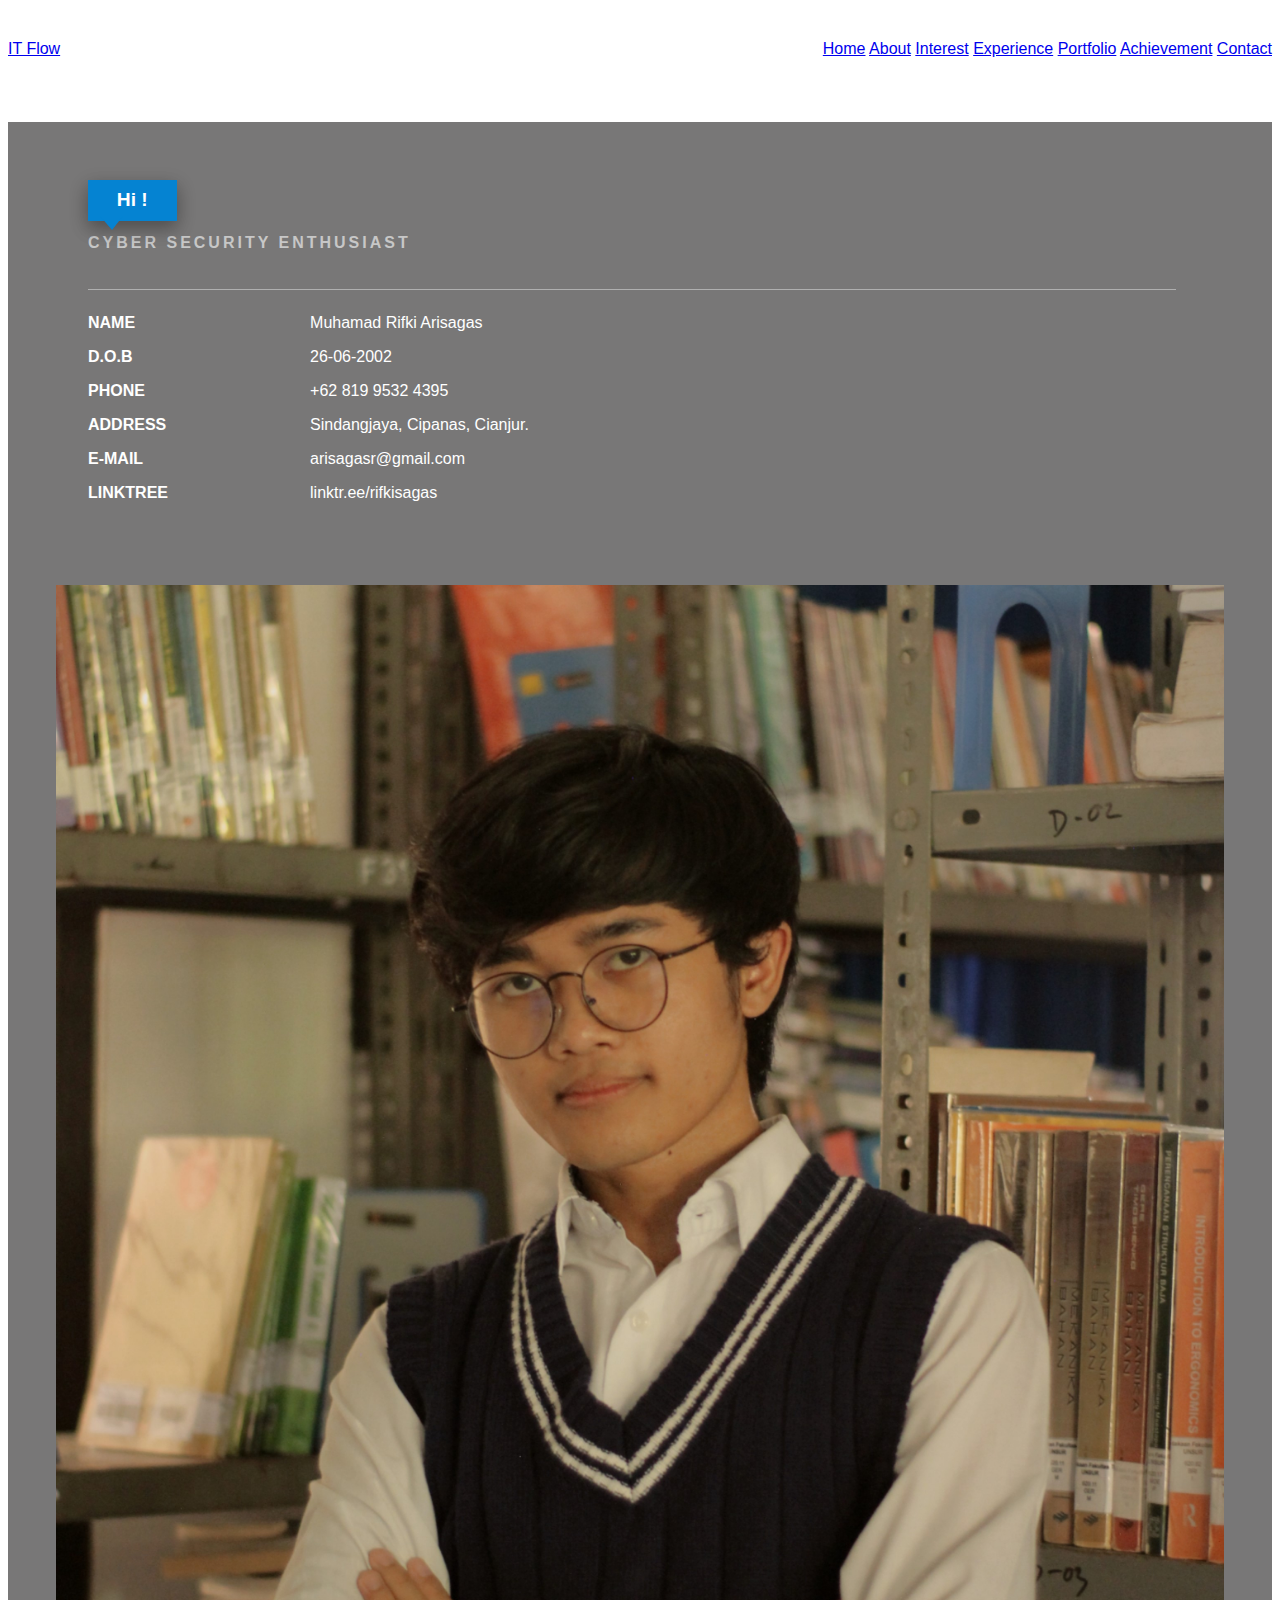
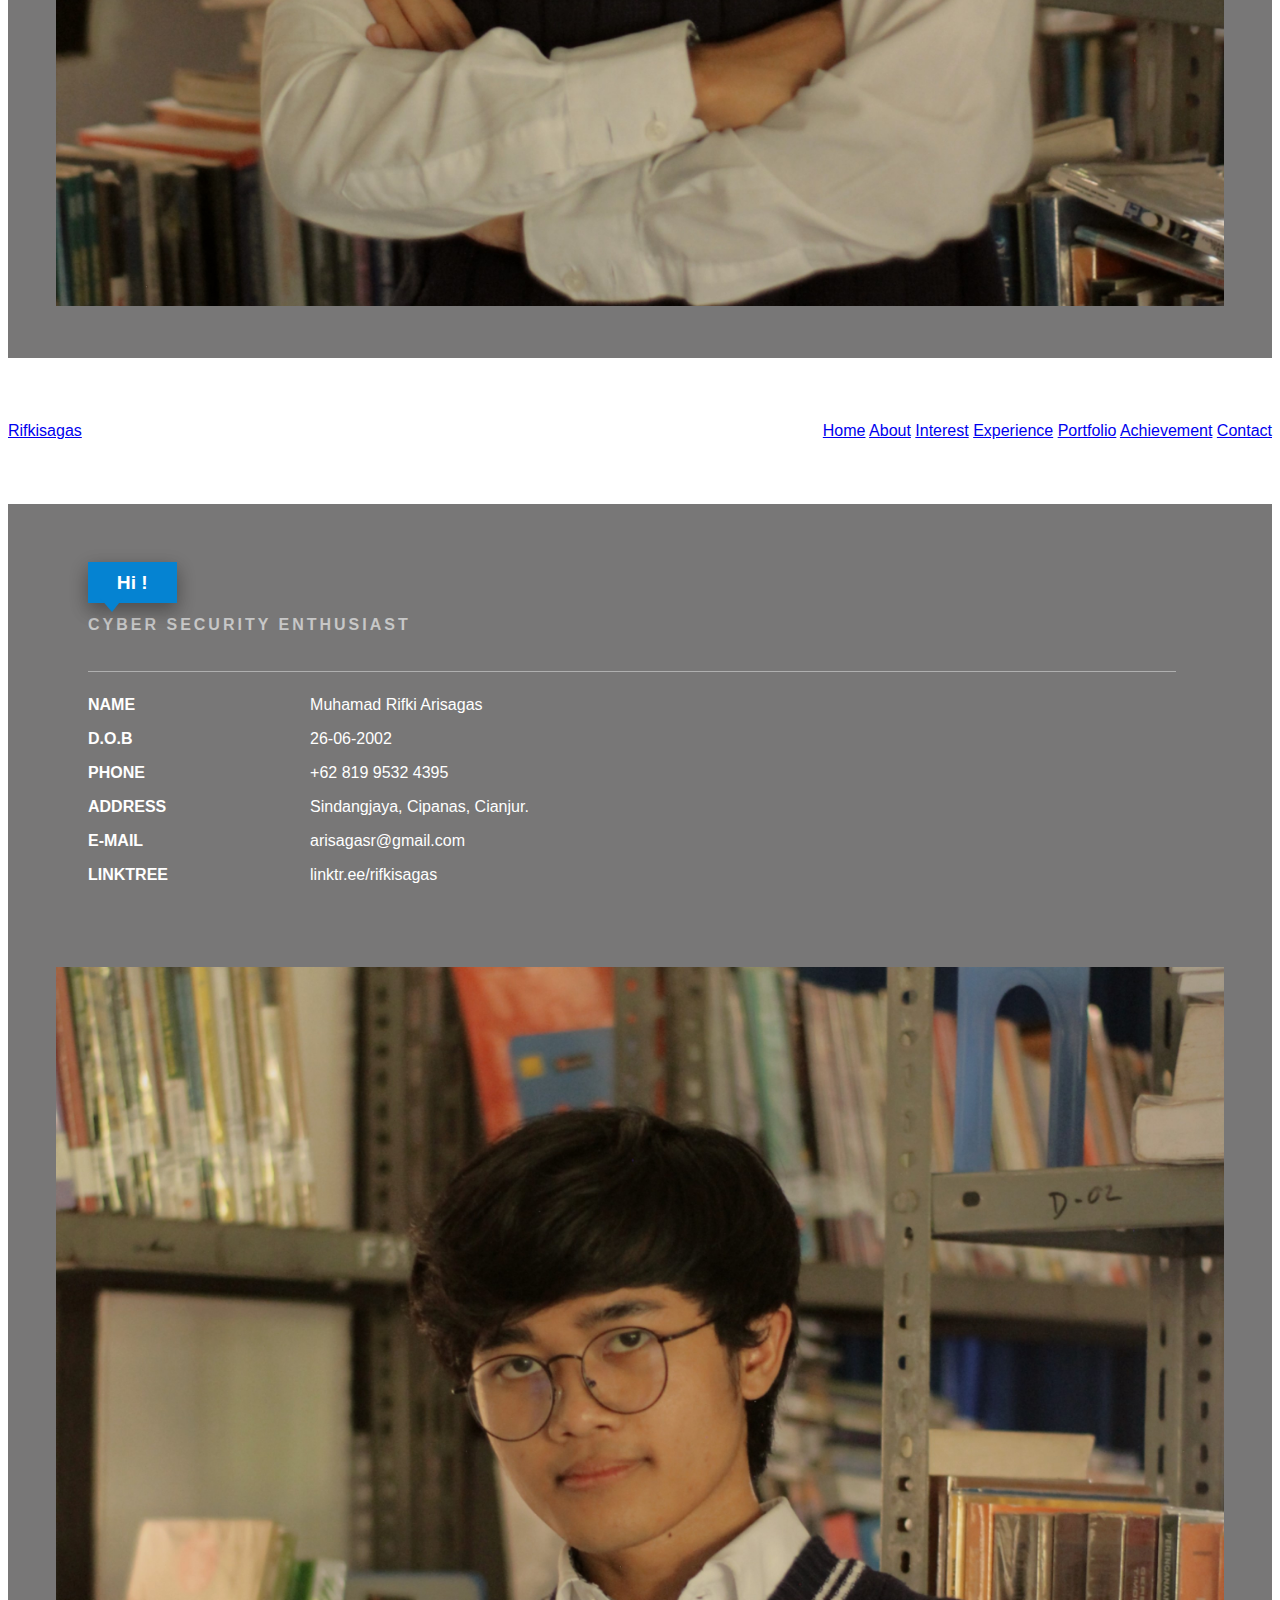
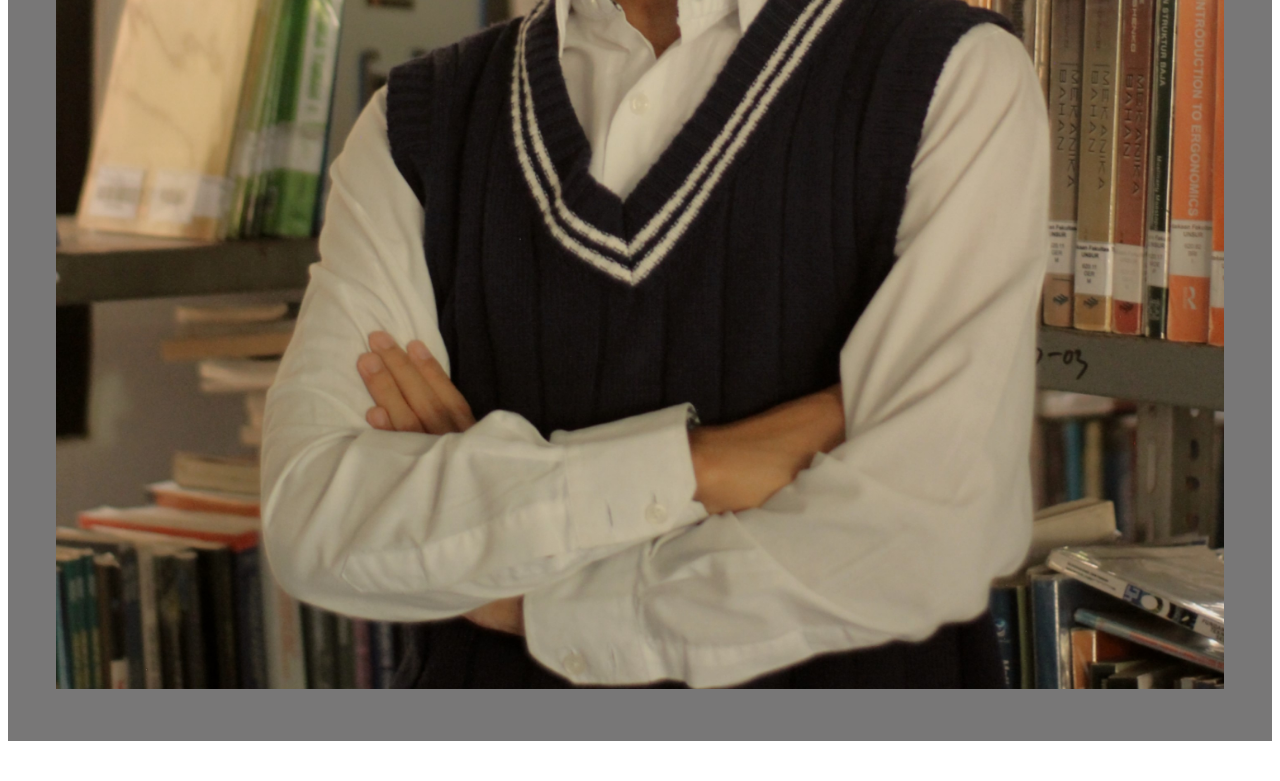
==== index.html @ d17fd902 "First Commit" ====
<!doctype html>
<html lang="en">
  <head>
    <meta charset="utf-8">
    <meta name="viewport" content="width=device-width, initial-scale=1">
    <title>Rifki Arisagas's Portfolio</title>
    <link href="https://cdn.jsdelivr.net/npm/bootstrap@5.2.2/dist/css/bootstrap.min.css" rel="stylesheet" integrity="sha384-Zenh87qX5JnK2Jl0vWa8Ck2rdkQ2Bzep5IDxbcnCeuOxjzrPF/et3URy9Bv1WTRi" crossorigin="anonymous">
    <link href="css/style.css" rel="stylesheet">
  </head>
  <body>
    <!-- As a link -->
    <div id="home" class="home"> 
      <div class="container">
        <div class="top-header">
          <!-- As a heading -->
          <nav class="navbar navbar-light bg-light">
            <a class="navbar-brand" href="#">IT Flow
              
            </a>
            <div class="navbar-hd-right">
              <a class="navbar-brand" href="#home">Home</a>
              <a class="navbar-brand" href="#">About</a>
              <a class="navbar-brand" href="#">Interest</a>
              <a class="navbar-brand" href="#">Experience</a>
              <a class="navbar-brand" href="#">Portfolio</a>
              <a class="navbar-brand" href="#">Achievement</a>
              <a class="navbar-brand" href="#">Contact</a>
            </div>
          </nav>
        <div class="clearfix"></div>
        <div class="info">
          <div class="row">
            <div class="col-md-6 header-right">
              <h1>Hi !</h1>
              <h6>Cyber Security Enthusiast</h6>
              <ul class="address">
                <li>
                  <ul class="address-text">
                    <li><b>NAME</b></li>
                    <li>Muhamad Rifki Arisagas</li>
                  </ul>
                </li>
                <li>
                  <ul class="address-text">
                    <li><b>D.O.B</b></li>
                    <li>26-06-2002</li>
                  </ul>
                </li>
                <li>
                  <ul class="address-text">
                    <li><b>PHONE </b></li>
                    <li>+62 819 9532 4395</li>
                  </ul>
                </li>
                <li>
                  <ul class="address-text">
                    <li><b>ADDRESS </b></li>
                    <li>Sindangjaya, Cipanas, Cianjur.</li>
                  </ul>
                </li>
                <li>
                  <ul class="address-text">
                    <li><b>E-MAIL </b></li>
                    <li><a href="mailto:arisagasr@gmail.com"> arisagasr@gmail.com</a></li>
                  </ul>
                </li>
                <li>
                  <ul class="address-text">
                    <li><b>LINKTREE </b></li>
                    <li><a href="https://linktr.ee/rifkisagas">linktr.ee/rifkisagas</a></li>
                  </ul>
                </li>
              </ul>
            </div>
            <div class="col-md-5 header-left">
              <img src="images/img1.jpg" alt="">
            </div>
         </div>
          <div class="clearfix"></div>
        </div>
      </div>
    </div>
  </div>
  <div id="home" class="home"> 
    <div class="container">
      <div class="top-header">
        <nav class="navbar navbar-light">
          <a class="navbar-brand" href="#">Rifkisagas</a>
          <div class="navbar-hd-right">
            <a class="navbar-brand" href="#home">Home</a>
            <a class="navbar-brand" href="#">About</a>
            <a class="navbar-brand" href="#">Interest</a>
            <a class="navbar-brand" href="#">Experience</a>
            <a class="navbar-brand" href="#">Portfolio</a>
            <a class="navbar-brand" href="#">Achievement</a>
            <a class="navbar-brand" href="#">Contact</a>
          </div>
        </nav>
      <div class="clearfix"></div>
      <div class="info">
        <div class="row">
          <div class="col-md-6 header-right">
            <h1>Hi !</h1>
            <h6>Cyber Security Enthusiast</h6>
            <ul class="address">
              <li>
                <ul class="address-text">
                  <li><b>NAME</b></li>
                  <li>Muhamad Rifki Arisagas</li>
                </ul>
              </li>
              <li>
                <ul class="address-text">
                  <li><b>D.O.B</b></li>
                  <li>26-06-2002</li>
                </ul>
              </li>
              <li>
                <ul class="address-text">
                  <li><b>PHONE </b></li>
                  <li>+62 819 9532 4395</li>
                </ul>
              </li>
              <li>
                <ul class="address-text">
                  <li><b>ADDRESS </b></li>
                  <li>Sindangjaya, Cipanas, Cianjur.</li>
                </ul>
              </li>
              <li>
                <ul class="address-text">
                  <li><b>E-MAIL </b></li>
                  <li><a href="mailto:arisagasr@gmail.com"> arisagasr@gmail.com</a></li>
                </ul>
              </li>
              <li>
                <ul class="address-text">
                  <li><b>LINKTREE </b></li>
                  <li><a href="https://linktr.ee/rifkisagas">linktr.ee/rifkisagas</a></li>
                </ul>
              </li>
            </ul>
          </div>
          <div class="col-md-5 header-left">
            <img src="images/img1.jpg" alt="">
          </div>
       </div>
        <div class="clearfix"></div>
      </div>
    </div>
  </div>
</div>
    <!-- <h1>Hello, world!</h1> -->
    <script src="https://cdn.jsdelivr.net/npm/bootstrap@5.2.2/dist/js/bootstrap.bundle.min.js" integrity="sha384-OERcA2EqjJCMA+/3y+gxIOqMEjwtxJY7qPCqsdltbNJuaOe923+mo//f6V8Qbsw3" crossorigin="anonymous"></script>
  </body>
</html>
---- css/style.css ----
html, body{
    font-family: 'Open Sans', sans-serif;
    font-size: 100%;
  	background: #FFf;
}
#home {
    /* background: url(../images/bg_cyber.jpg) no-repeat center top; */
    background-size: cover;
    min-height:650px; 
	position: relative;
}
.navbar-hd-right{
    float: right;
}
.top-header {
	padding: 2em 0;
}
.info{
    background:rgba(23, 20, 20, 0.58);
    margin-top: 4em;
}
.header-left {
    padding: 3em;
    /* margin-right: 3em; */
}
.header-right {
    padding-top: 3em;
    padding-left: 5em;
    margin-right: 6em;
}
.header-right h1 {
    font-size: 2.5em;
    color: #fff;
    margin: 0.5em 0 0;
    font-weight: bold;
}
.header-right h1 {
    font-size: 1.2em;
    color: #FFF;
    background: #0583D2;
    display: inline-block;
    padding: .5em 1.5em;
    position: relative;
    box-shadow: 0 8px 17px 0 rgba(0,0,0,0.2),0 6px 20px 0 rgba(0,0,0,0.19);
}
.header-right h1:before {
    width: 0;
    height: 0;
    position: absolute;
    content: '';
    bottom: -9px;
    left: 12px;
    border-style: solid;
    border-width: 14px 11px 0 12px;
    border-color: #0583D2 transparent transparent transparent;
}
.header-right h6 {
    font-size: 1em;
    color: #C7C7C7;
    margin-top: 0.8em;
    letter-spacing: 3px;
    text-transform: uppercase;
}
ul.address-text {
    padding: 0;
}
ul.address {
    padding: 0;
}
ul.address {
    margin-top: 2em;
    border-top: 1px solid #AFAFAF;
    padding-top: 0.5em;
}
ul.address li {
    display: block;
}
ul.address li ul.address-text li {
    display: inline-block;
    font-size: 1em;
    color: #fff;
    margin-top: 1em;
	font-weight: 400;
}
ul.address li ul.address-text li:nth-child(1){
	width: 20%;
}
ul.address li ul.address-text li a {
    color: #fff;
	text-decoration:none;
}
ul.address li ul.address-text li a:hover{
        color: #0583D2;
}
ul.address-text b {
    color:#fff;
}
.header-left img {
    width: 100%;
    margin-top: 19px;
}
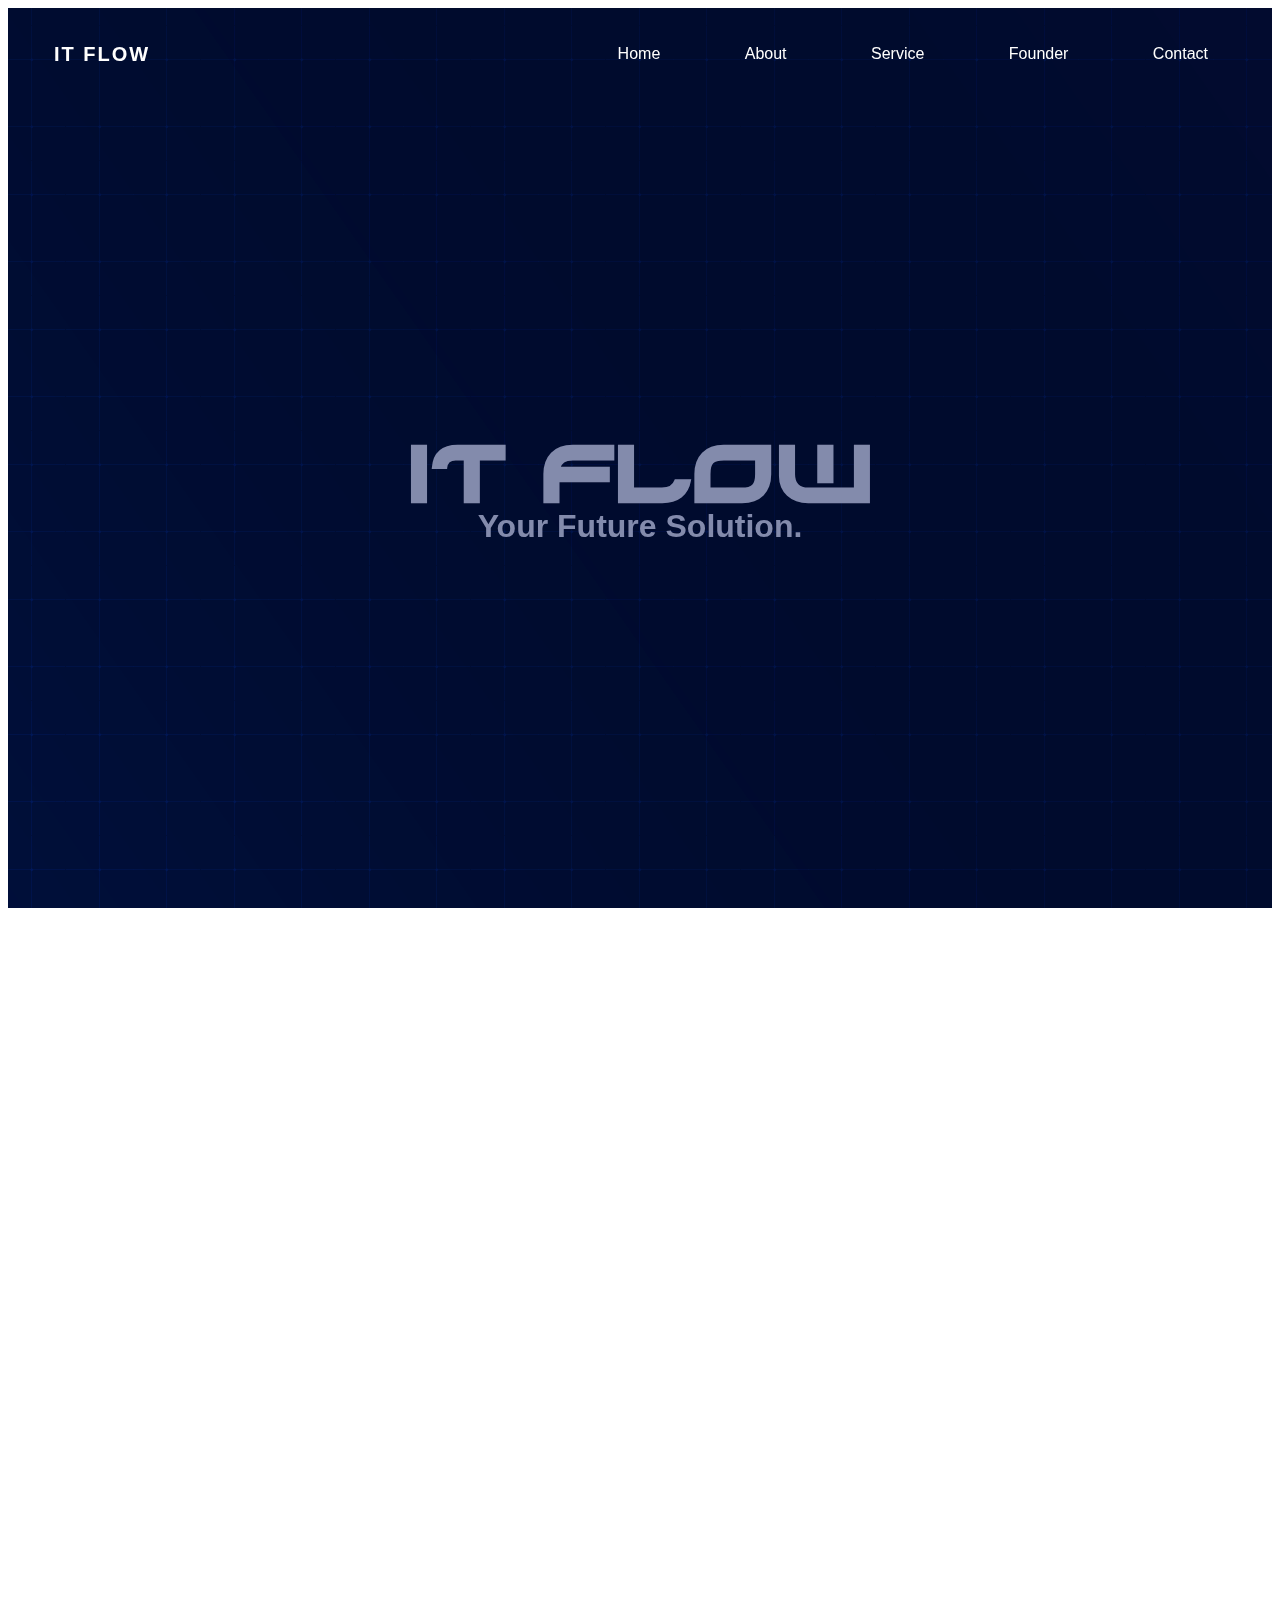
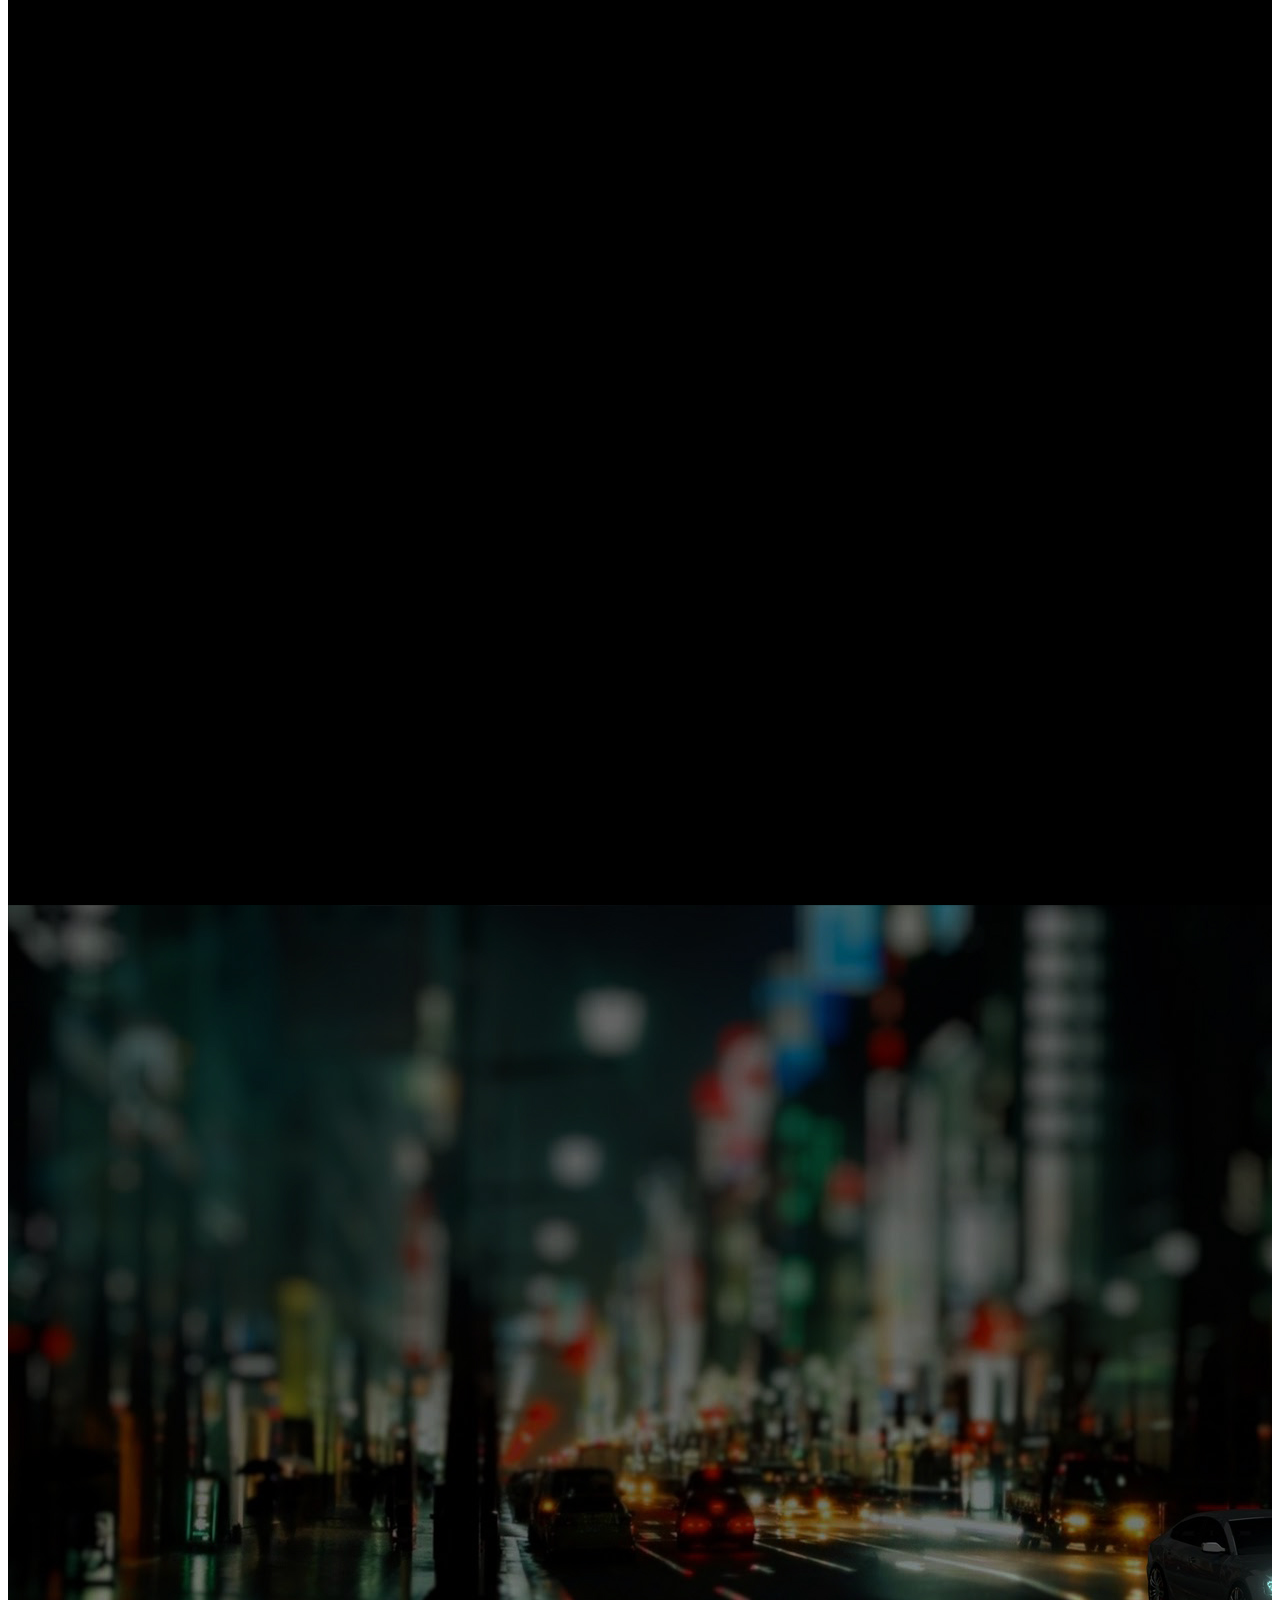
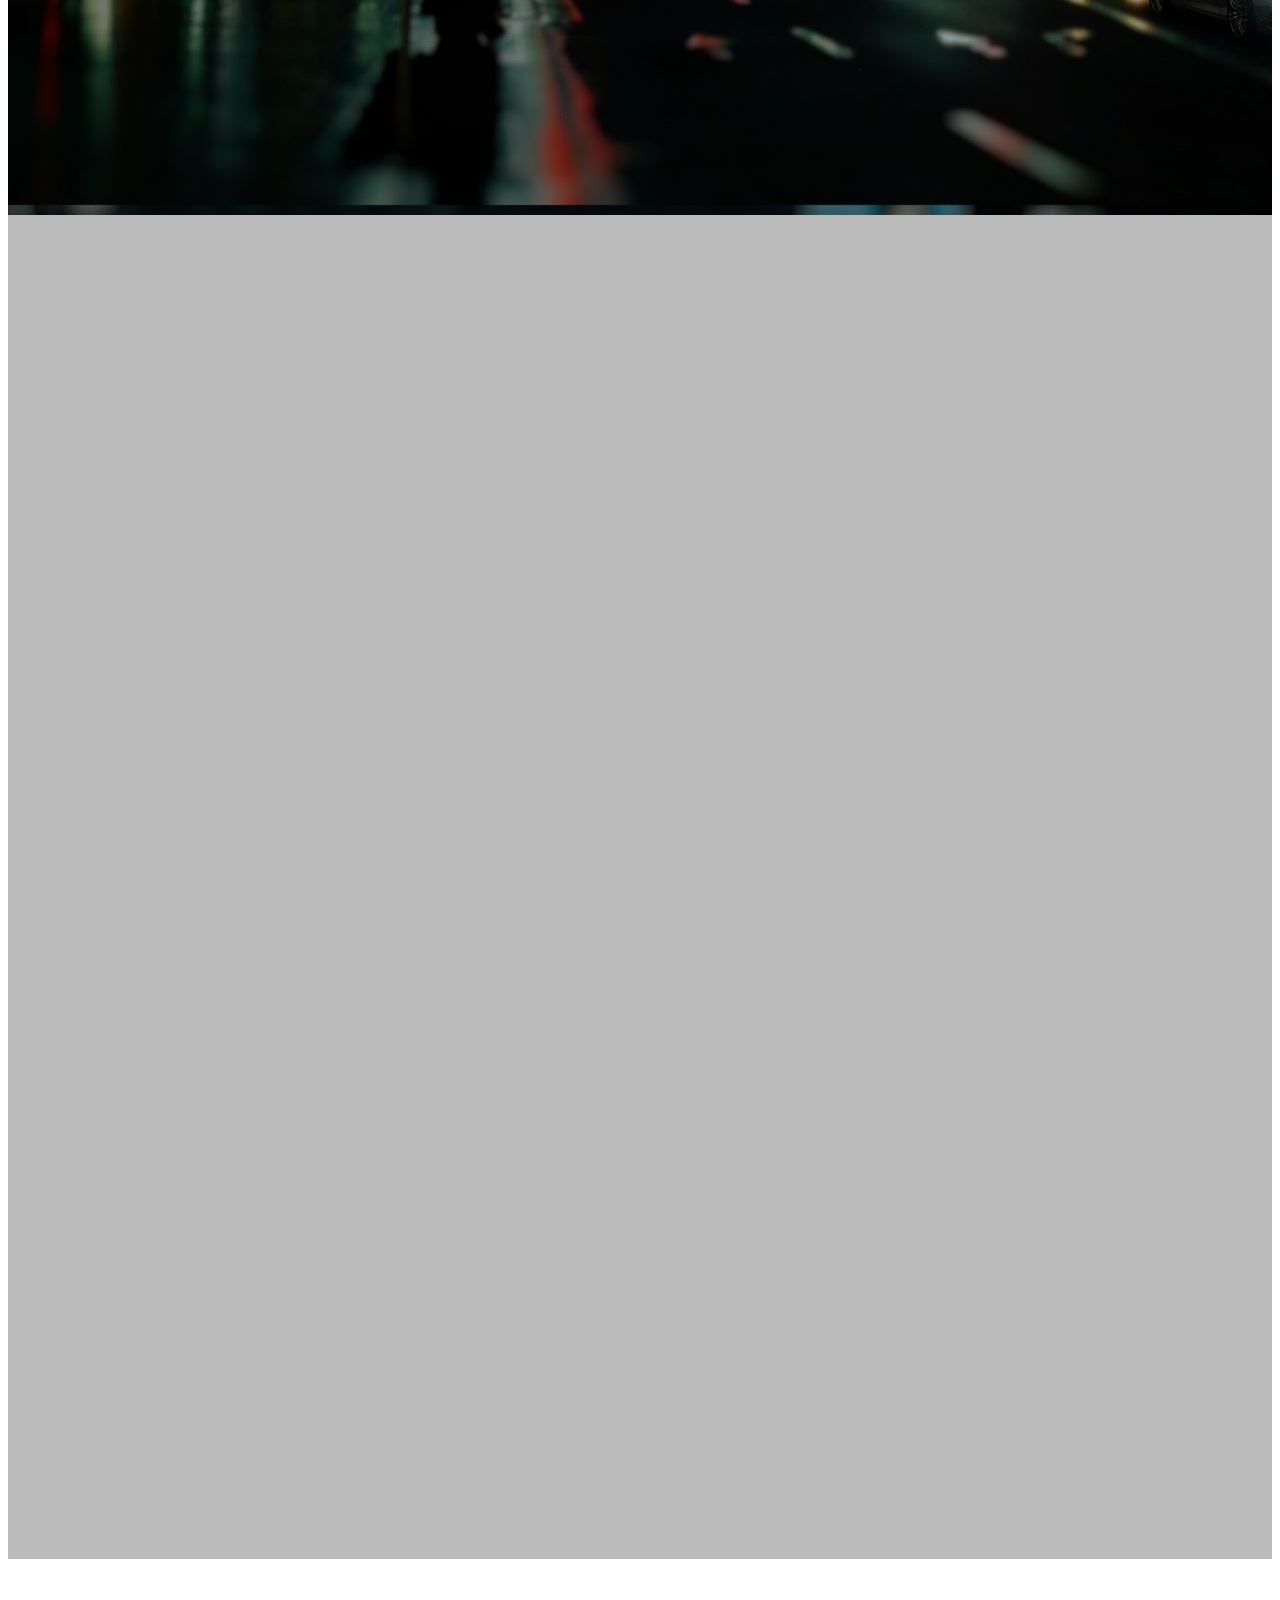
==== commit c300e3f9: "Commit Full Responsive" ====
--- a/index.html
+++ b/index.html
@@ -1,156 +1,203 @@
-<!doctype html>
+<!DOCTYPE html>
 <html lang="en">
-  <head>
+<head>
     <meta charset="utf-8">
     <meta name="viewport" content="width=device-width, initial-scale=1">
     <title>Rifki Arisagas's Portfolio</title>
+    <link href="https://unpkg.com/aos@2.3.1/dist/aos.css" rel="stylesheet">
     <link href="https://cdn.jsdelivr.net/npm/bootstrap@5.2.2/dist/css/bootstrap.min.css" rel="stylesheet" integrity="sha384-Zenh87qX5JnK2Jl0vWa8Ck2rdkQ2Bzep5IDxbcnCeuOxjzrPF/et3URy9Bv1WTRi" crossorigin="anonymous">
-    <link href="css/style.css" rel="stylesheet">
-  </head>
-  <body>
-    <!-- As a link -->
-    <div id="home" class="home"> 
-      <div class="container">
-        <div class="top-header">
-          <!-- As a heading -->
-          <nav class="navbar navbar-light bg-light">
-            <a class="navbar-brand" href="#">IT Flow
-              
-            </a>
-            <div class="navbar-hd-right">
-              <a class="navbar-brand" href="#home">Home</a>
-              <a class="navbar-brand" href="#">About</a>
-              <a class="navbar-brand" href="#">Interest</a>
-              <a class="navbar-brand" href="#">Experience</a>
-              <a class="navbar-brand" href="#">Portfolio</a>
-              <a class="navbar-brand" href="#">Achievement</a>
-              <a class="navbar-brand" href="#">Contact</a>
-            </div>
-          </nav>
-        <div class="clearfix"></div>
-        <div class="info">
-          <div class="row">
-            <div class="col-md-6 header-right">
-              <h1>Hi !</h1>
-              <h6>Cyber Security Enthusiast</h6>
-              <ul class="address">
-                <li>
-                  <ul class="address-text">
-                    <li><b>NAME</b></li>
-                    <li>Muhamad Rifki Arisagas</li>
-                  </ul>
-                </li>
-                <li>
-                  <ul class="address-text">
-                    <li><b>D.O.B</b></li>
-                    <li>26-06-2002</li>
-                  </ul>
-                </li>
-                <li>
-                  <ul class="address-text">
-                    <li><b>PHONE </b></li>
-                    <li>+62 819 9532 4395</li>
-                  </ul>
-                </li>
-                <li>
-                  <ul class="address-text">
-                    <li><b>ADDRESS </b></li>
-                    <li>Sindangjaya, Cipanas, Cianjur.</li>
-                  </ul>
-                </li>
-                <li>
-                  <ul class="address-text">
-                    <li><b>E-MAIL </b></li>
-                    <li><a href="mailto:arisagasr@gmail.com"> arisagasr@gmail.com</a></li>
-                  </ul>
-                </li>
-                <li>
-                  <ul class="address-text">
-                    <li><b>LINKTREE </b></li>
-                    <li><a href="https://linktr.ee/rifkisagas">linktr.ee/rifkisagas</a></li>
-                  </ul>
-                </li>
-              </ul>
-            </div>
-            <div class="col-md-5 header-left">
-              <img src="images/img1.jpg" alt="">
-            </div>
-         </div>
-          <div class="clearfix"></div>
-        </div>
-      </div>
-    </div>
-  </div>
-  <div id="home" class="home"> 
-    <div class="container">
-      <div class="top-header">
-        <nav class="navbar navbar-light">
-          <a class="navbar-brand" href="#">Rifkisagas</a>
-          <div class="navbar-hd-right">
-            <a class="navbar-brand" href="#home">Home</a>
-            <a class="navbar-brand" href="#">About</a>
-            <a class="navbar-brand" href="#">Interest</a>
-            <a class="navbar-brand" href="#">Experience</a>
-            <a class="navbar-brand" href="#">Portfolio</a>
-            <a class="navbar-brand" href="#">Achievement</a>
-            <a class="navbar-brand" href="#">Contact</a>
+    <link href="css/7sm.css" rel="stylesheet">
+    <script src="https://code.jquery.com/jquery-3.3.1.js"></script>
+    <script src="https://unpkg.com/aos@2.3.1/dist/aos.js"></script>
+    <script src="https://cdn.jsdelivr.net/npm/bootstrap@4.0.0/dist/js/bootstrap.min.js" integrity="sha384-JZR6Spejh4U02d8jOt6vLEHfe/JQGiRRSQQxSfFWpi1MquVdAyjUar5+76PVCmYl" crossorigin="anonymous"></script>
+</head>
+<body>
+  <header>
+    <div class="wrapper">
+      <nav>
+        <div class="logo">
+          IT FLOW    
+        </div>
+        <div class="menu">
+          <ul>
+            <li><a href="#home">Home</a></li>
+            <li><a href="#about">About</a></li>
+            <li><a href="#service">Service</a></li>
+            <li><a href="#founder">Founder</a></li>
+            <li><a href="#contact">Contact</a></li>
+          </ul>
+        </div>
+      </nav>
+      <div id="home">
+        <h1 class="big-title translate" data-aos="fade-down" >IT Flow</h1>
+        <h3 class="big-title-comment translate" data-aos="fade-up">Your Future Solution.</h3>
+      </div>
+    </div>
+  </header>
+  <div id="about" class="about">
+    <div class="about-title" data-aos="fade-up">
+      <h1>The World's Largest Cyber Security </h1>
+      <h1>Consultant Company.</h1>
+    </div>
+    <div class="about-desc" data-aos="fade-up">
+      <p>Secure your data and privacy with the most latest cyber security standards.</p>
+    </div>
+    <div class="about-port" data-aos="fade-down">
+      <div id="flowcarousel" class="carousel slide" data-bs-ride="carousel" data-interval="3000">
+        <ol class="carousel-indicators">
+          <li data-target="#flowcarousel" data-slide-to="0" class="active"></li>
+          <li data-target="#flowcarousel" data-slide-to="1"></li>
+          <li data-target="#flowcarousel" data-slide-to="2"></li>
+        </ol>
+        <div class="carousel-inner">
+          <div class="carousel-item active">
+            <img src="/images/hq.jpg" class="d-block w-100" alt="...">
+            <div class="carousel-caption d-none d-md-block">
+                <h5>- Monitoring Room -</h5>
+            </div>
           </div>
-        </nav>
+          <div class="carousel-item">
+            <img src="/images/hq2.jpg" class="d-block w-100" alt="...">
+            <div class="carousel-caption d-none d-md-block">
+              <h5>- Cyber Defence Opperation Headquarter -</h5>
+            </div>
+          </div>
+        </div>
+        <a class="carousel-control-prev" href="#flowcarousel" role="button" data-slide="prev">
+          <span class="carousel-control-prev-icon" aria-hidden="true"></span>
+        </a>
+        <a class="carousel-control-next" href="#flowcarousel" role="button" data-slide="next">
+          <span class="carousel-control-next-icon" aria-hidden="true"></span>
+        </a>
+      </div>
+    </div>
+  </div>
+  <div id="service" class="service">
+    <div class="service-title" data-aos="zoom-in">
+      <h1>Our Finest Service</h1>
+    </div>
+    <div class="card-group cg-custom">
+      <div class="card" data-aos="zoom-in-up">
+        <img class="card-img-top" src="/images/bug.jpg" alt="Card image cap" height="300">
+        <div class="card-body">
+          <h5 class="card-title">Bug Bounty Hunter</h5>
+          <p class="card-text">Our professionals mostly experienced in this path for approximately 5 years. And our recent founded bug is from IBM Cloud Service.</p>
+          <a href="#" class="btn btn-dark">Hire us!</a>
+        </div>
+      </div>
+      <div class="card" data-aos="fade-up">
+        <img class="card-img-top" src="images/network.jpg" alt="Card image cap" height="300">
+        <div class="card-body">
+          <h5 class="card-title">Network Defence Operation</h5>
+          <p class="card-text">Most of our operators are an expert and EC-Council Certified Network Defender (CND). We took part in the Russian-Ukrainian Cyberwarfare</p>
+          <a href="#" class="btn btn-dark">Hire us!</a>
+        </div>
+      </div>
+      <div class="card" data-aos="zoom-in-up">
+        <img class="card-img-top" src="images/pentest.jpg" alt="Card image cap" height="300">
+        <div class="card-body">
+          <h5 class="card-title">Penetration Testing</h5>
+          <p class="card-text">IT Flow's pentesters are mostly the top players from Hackthebox Hacking Playground and very agile while executing the testing procedures. </p>
+          <a href="#" class="btn btn-dark">Hire us!</a>
+        </div>
+      </div>
+    </div>
+  </div>
+  <div id="founder" class="founder">
+    <div class="info" data-aos="fade-up">
+      <div class="row">
+        <div class="col info-right">
+          <h1>Hi !</h1>
+          <h6>Founder of IT Flow</h6>
+          <ul class="address">
+            <li>
+              <ul class="address-text">
+                <li><b>NAME</b></li>
+                <li>Muhamad Rifki Arisagas</li>
+              </ul>
+            </li>
+            <li>
+              <ul class="address-text">
+                <li><b>D.O.B</b></li>
+                <li>26-06-2002</li>
+              </ul>
+            </li>
+            <li>
+              <ul class="address-text">
+                <li><b>PHONE </b></li>
+                <li>+62 819 9532 4395</li>
+              </ul>
+            </li>
+            <li>
+              <ul class="address-text">
+                <li><b>ADDRESS </b></li>
+                <li>Sindangjaya, Cipanas, Cianjur.</li>
+              </ul>
+            </li>
+            <li>
+              <ul class="address-text">
+                <li><b>E-MAIL </b></li>
+                <li><a href="mailto:arisagasr@gmail.com"> arisagasr@gmail.com</a></li>
+              </ul>
+            </li>
+            <li>
+              <ul class="address-text">
+                <li><b>LINKTREE </b></li>
+                <li><a href="https://linktr.ee/rifkisagas">linktr.ee/rifkisagas</a></li>
+              </ul>
+            </li>
+          </ul>
+        </div>
+        <div class="col info-right">
+          <img src="images/img1.jpg" alt="">
+        </div> 
+      </div>
       <div class="clearfix"></div>
-      <div class="info">
-        <div class="row">
-          <div class="col-md-6 header-right">
-            <h1>Hi !</h1>
-            <h6>Cyber Security Enthusiast</h6>
-            <ul class="address">
-              <li>
-                <ul class="address-text">
-                  <li><b>NAME</b></li>
-                  <li>Muhamad Rifki Arisagas</li>
-                </ul>
-              </li>
-              <li>
-                <ul class="address-text">
-                  <li><b>D.O.B</b></li>
-                  <li>26-06-2002</li>
-                </ul>
-              </li>
-              <li>
-                <ul class="address-text">
-                  <li><b>PHONE </b></li>
-                  <li>+62 819 9532 4395</li>
-                </ul>
-              </li>
-              <li>
-                <ul class="address-text">
-                  <li><b>ADDRESS </b></li>
-                  <li>Sindangjaya, Cipanas, Cianjur.</li>
-                </ul>
-              </li>
-              <li>
-                <ul class="address-text">
-                  <li><b>E-MAIL </b></li>
-                  <li><a href="mailto:arisagasr@gmail.com"> arisagasr@gmail.com</a></li>
-                </ul>
-              </li>
-              <li>
-                <ul class="address-text">
-                  <li><b>LINKTREE </b></li>
-                  <li><a href="https://linktr.ee/rifkisagas">linktr.ee/rifkisagas</a></li>
-                </ul>
-              </li>
-            </ul>
-          </div>
-          <div class="col-md-5 header-left">
-            <img src="images/img1.jpg" alt="">
-          </div>
-       </div>
-        <div class="clearfix"></div>
-      </div>
-    </div>
-  </div>
-</div>
-    <!-- <h1>Hello, world!</h1> -->
-    <script src="https://cdn.jsdelivr.net/npm/bootstrap@5.2.2/dist/js/bootstrap.bundle.min.js" integrity="sha384-OERcA2EqjJCMA+/3y+gxIOqMEjwtxJY7qPCqsdltbNJuaOe923+mo//f6V8Qbsw3" crossorigin="anonymous"></script>
-  </body>
+    </div>
+  </div>
+  <div id="contact" class="contact">
+    <div class="contact-grid row row-cols-2" data-aos="fade-up">
+      <div class="contact-left">
+      </div>
+      <div class="contact-right">
+        <div class="contact-right-title">
+          <h2>Send Us A Message</h2>
+        </div>
+        <div class="contact-right-form">
+          <form>
+            <div class="form-group custom">
+              <label for="exampleInputName1">Full Name</label>
+              <input type="text" class="form-control form-control-lg" id="exampleInputName1" placeholder="Enter Full Name">
+            </div>
+            <div class="form-group custom">
+              <label for="exampleInputEmail1">Email address</label>
+              <input type="email" class="form-control form-control-lg" id="exampleInputEmail1" aria-describedby="emailHelp" placeholder="example@email.com">
+            </div>
+            <div class="form-group custom">
+              <label for="exampleInputPhone1">Phone Number</label>
+              <input type="password" class="form-control form-control-lg" id="exampleInputPhone1" placeholder="+1 123 12345">
+            </div>
+            <div class="form-group custom">
+              <label for="exampleTextarea1">Message</label>
+              <textarea class="form-control form-control-lg" id="exampleTextarea1" rows="5" placeholder="Write us a message"></textarea>
+            </div>
+            <button type="submit" class="btn btn-dark">Submit</button>
+          </form>
+        </div>
+      </div>
+    </div>
+  </div>
+</body>
+<script>
+  AOS.init();
+  $(window).on("scroll", function() {
+    if($(window).scrollTop()) {
+      $('nav').addClass('black');
+    }
+    else{
+      $('nav').removeClass('black');
+    }
+  })
+</script>
+</body>
 </html>--- a/css/7sm.css
+++ b/css/7sm.css
@@ -0,0 +1,282 @@
+@font-face {
+    font-family: xirod;
+    src: url(../fonts/xirod.ttf);
+}
+header{
+    background: url(../images/cyberbg.png) no-repeat center ;
+    /* background-size: 2400px; */
+}
+.logo {
+    line-height: 60px;
+    position: fixed;
+    float: left;
+    margin: 16px 46px;
+    color: #fff;
+    font-weight: bold;
+    font-size: 20px;
+    letter-spacing: 2px;
+}
+nav {
+    position: fixed;
+    z-index: 99;
+    width: 100%;
+    line-height: 40px;
+}
+
+nav ul {
+    line-height: 60px;
+    list-style: none;
+    background: rgba(0, 0, 0, 0);
+    overflow: hidden;
+    color: #fff;
+    padding: 0;
+    text-align: right;
+    margin: 0;
+    padding-right: 40px;
+    transition: 1s;
+}
+nav.black ul {
+    background: #000;
+    /* position: absolute; */
+}
+
+nav ul li {
+    display: inline-block;
+    padding: 16px 40px;;
+}
+
+nav ul li a {
+    text-decoration: none;
+    color: #fff;
+    font-size: 16px;
+}
+
+body{
+    font-family: 'Poppins', sans-serif;
+    font-weight: lighter;
+    position: relative;
+}
+
+.container-p1{
+    max-width: 70rem;
+    padding: 0 2rem;
+    margin: 0 auto;
+}
+
+/* Home Header */
+header{
+    width: 100%;
+    height: 100vh;
+    position: relative;
+    overflow: hidden;
+}
+
+header:after{
+    content: '';
+    position: absolute;
+    width: 100%;
+    height: 100%;
+    left: 0;
+    top: 0;
+    background-color: rgba(0, 0, 0, 0.05);
+    z-index: 25;
+}
+
+/* Home Title */
+.big-title{
+    position: absolute;
+    line-height: 4rem;
+    top: calc(46% - 2rem);
+    width: 100%;
+    text-align: center;
+    font-size: 5rem;
+    font-weight: 600;
+    color: rgb(139, 147, 182);
+    font-family: xirod;
+}
+.big-title-comment{
+    position: absolute;
+    line-height: 4rem;
+    top: calc(54% - 2rem);
+    width: 100%;
+    text-align: center;
+    font-size: 2rem;
+    font-weight: 600;
+    color: rgb(139, 147, 182);
+    /* font-family: xirod; */
+}
+.big-title-out.aos-animate{
+    opacity: 0;
+}
+
+/* about */
+
+.about{
+    background-color: #fff;
+    padding-top: 60px;
+    text-align: center;
+    color: #151515;
+    padding-left: 40px;
+    padding-right: 40px;
+}
+.about-title{
+    font-family: 'Poppins', sans-serif;
+    font-weight: bold;
+    padding-bottom: 20px;
+}
+
+.about-desc{
+    font-family: 'Poppins', sans-serif;
+    font-weight: 200;
+    padding-bottom: 20px;
+}
+
+.about-port{
+    padding-bottom: 40px;
+    width: 80%;
+    margin: auto;
+}
+
+/* Service */
+
+.service{
+    background-color: #000;
+    padding-top: 40px;
+    text-align: center;
+    padding-left: 40px;
+    padding-right: 40px;
+}
+.service-title{
+    font-family: 'Poppins', sans-serif;
+    font-weight: bold;
+    padding-bottom: 30px;
+    color: #fff;
+}
+.cg-custom{
+    padding-bottom: 60px;
+}
+
+/* Contact */
+.contact{
+    background-color: rgba(150, 150, 150, 0.651);
+    padding-top: 40px;
+    text-align: center;
+    padding-left: 200px;
+    padding-right: 200px;
+    padding-bottom: 40px;
+}
+.contact-left{
+    opacity: 0.6;
+    background: url(/images/skyscrapper.jpg);
+    background-size: cover;
+    color: #fff;
+    height: 850px;
+}
+.contact-right{
+    background: #fff;
+    padding-top: 40px;
+}
+
+.contact-right-title{
+    font-family: 'Poppins', sans-serif;
+    padding-top: 20px;
+    padding-bottom: 30px;
+}
+
+.contact-right-form{
+    padding-left: 60px;
+    padding-right: 60px;
+}
+.contact-right-form label{
+    font-family: 'Poppins', sans-serif;
+    font-size: larger;
+}
+
+.custom{
+    padding-bottom: 20px;
+}
+
+/* Founder */
+
+.founder{
+    background: url(/images/bg.jpg);
+    padding-top: 40px;
+    /* text-align: center; */
+    padding-left: 40px;
+    padding-right: 40px;
+    height: 870px;
+}
+.info{
+    background:rgba(23, 20, 20, 0.58);
+    margin-top: 4em;
+}
+.info-right{
+    padding: 3em;
+    padding-left: 3em;
+}
+.info-right h1 {
+    font-size: 1.5em;
+    color: #fff;
+    margin: 0.5em 0 0;
+    font-weight: bold;
+    background: #0583D2;
+    display: inline-block;
+    padding: .5em 1.5em;
+    position: relative;
+	    /* box-shadow: 0 8px 17px 0 rgba(0,0,0,0.2),0 6px 20px 0 rgba(0,0,0,0.19); */
+}
+.info-right h1:before {
+    position: absolute;
+    content: '';
+    bottom: -9px;
+    left: 12px;
+    border-style: solid;
+    border-width: 14px 11px 0 12px;
+    border-color: #0583D2 transparent transparent transparent;
+}
+.info-right h6 {
+    font-size: 1em;
+    color: #C7C7C7;
+    margin-top: 0.8em;
+    letter-spacing: 3px;
+    text-transform: uppercase;
+}
+ul.address {
+    margin-top: 2em;
+    border-top: 1px solid #AFAFAF;
+    padding-top: 0.5em;
+}
+ul.address li {
+    display: block;
+}
+ul.address li ul.address-text li {
+    display: inline-block;
+    font-size: 1em;
+    color: #fff;
+    margin-top: 1em;
+	font-weight: 400;
+}
+ul.address li ul.address-text li a {
+    color: #fff;
+	text-decoration:none;
+}
+ul.address li ul.address-text li a:hover{
+    color: #0583D2;
+}
+ul.address-text {
+    padding: 0;
+}
+ul.address-text b {
+    color:#fff;
+}
+ul.address li ul.address-text li:nth-child(1){
+	width: 20%;
+}
+.info-right {
+    padding-right: 20px;
+}
+.info-right img {
+    width: 80%;
+    margin-top: 19px;
+    /* padding-right: 60px; */
+}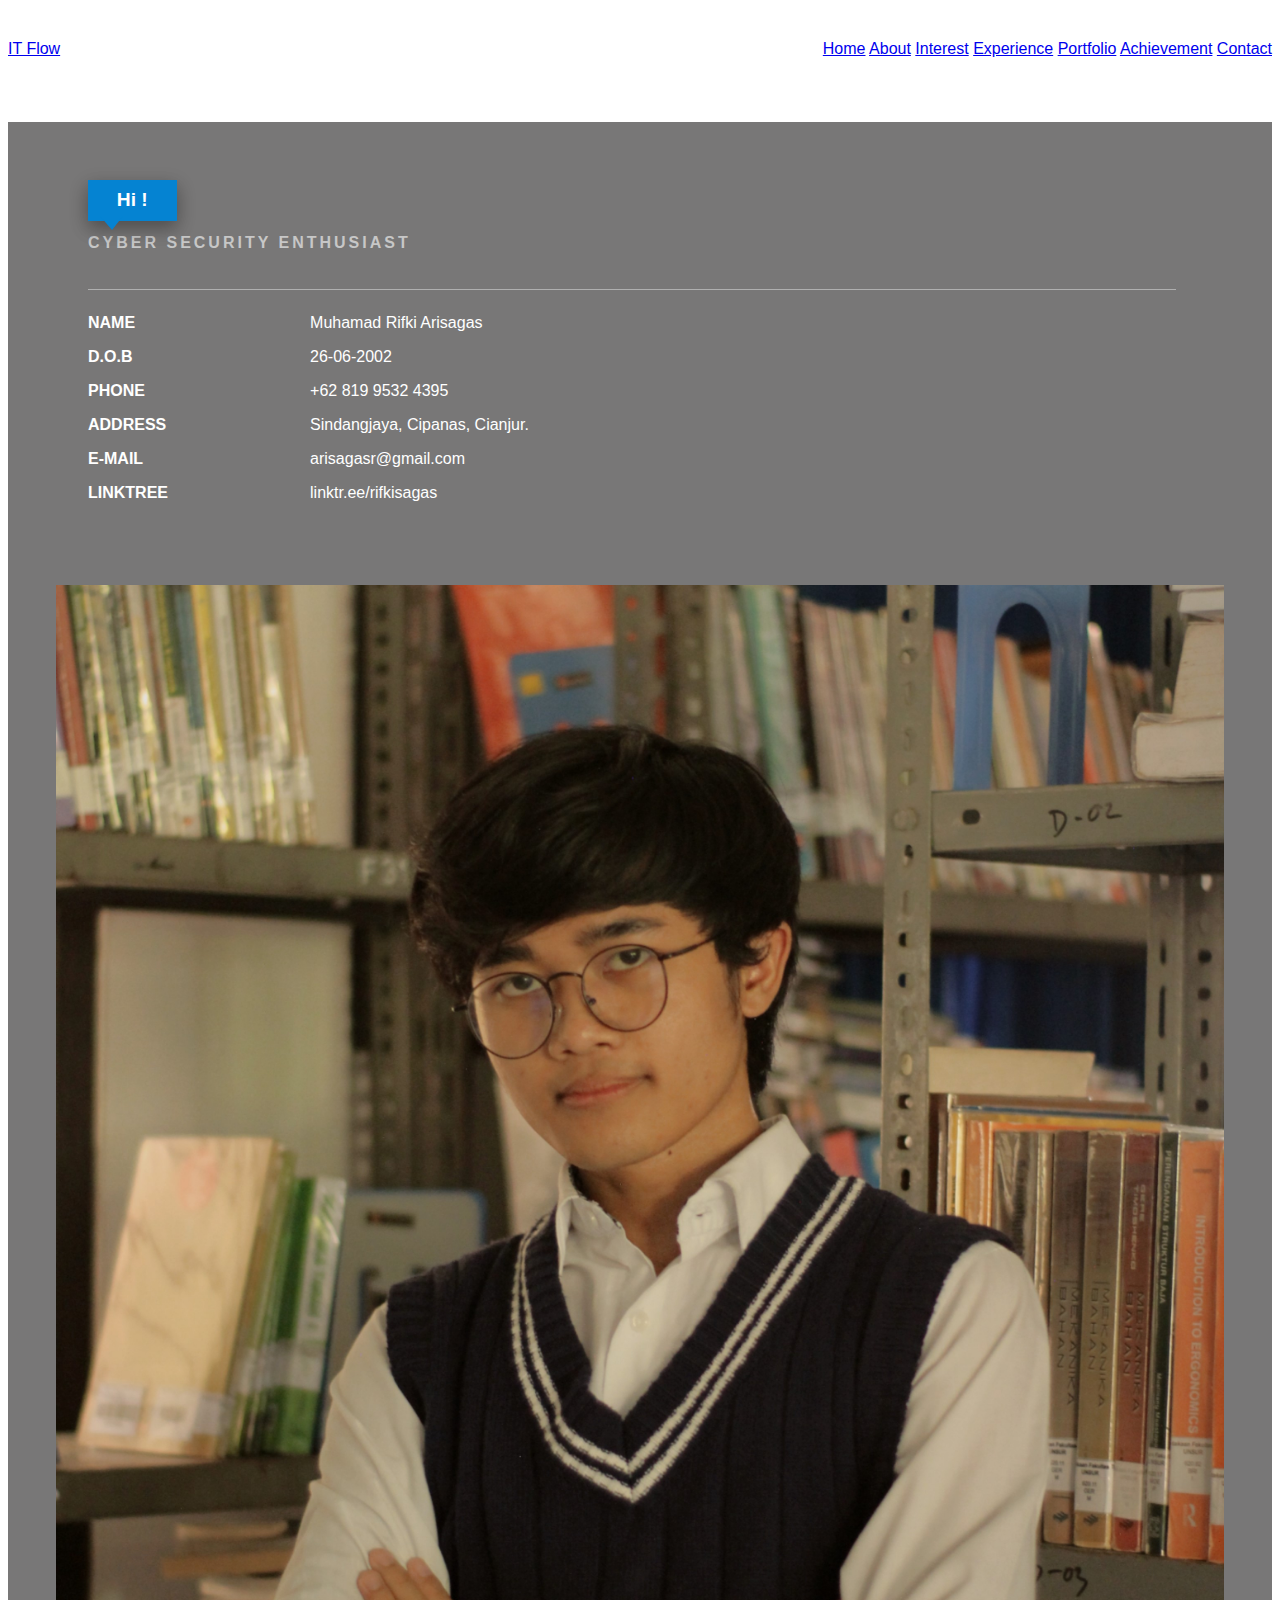
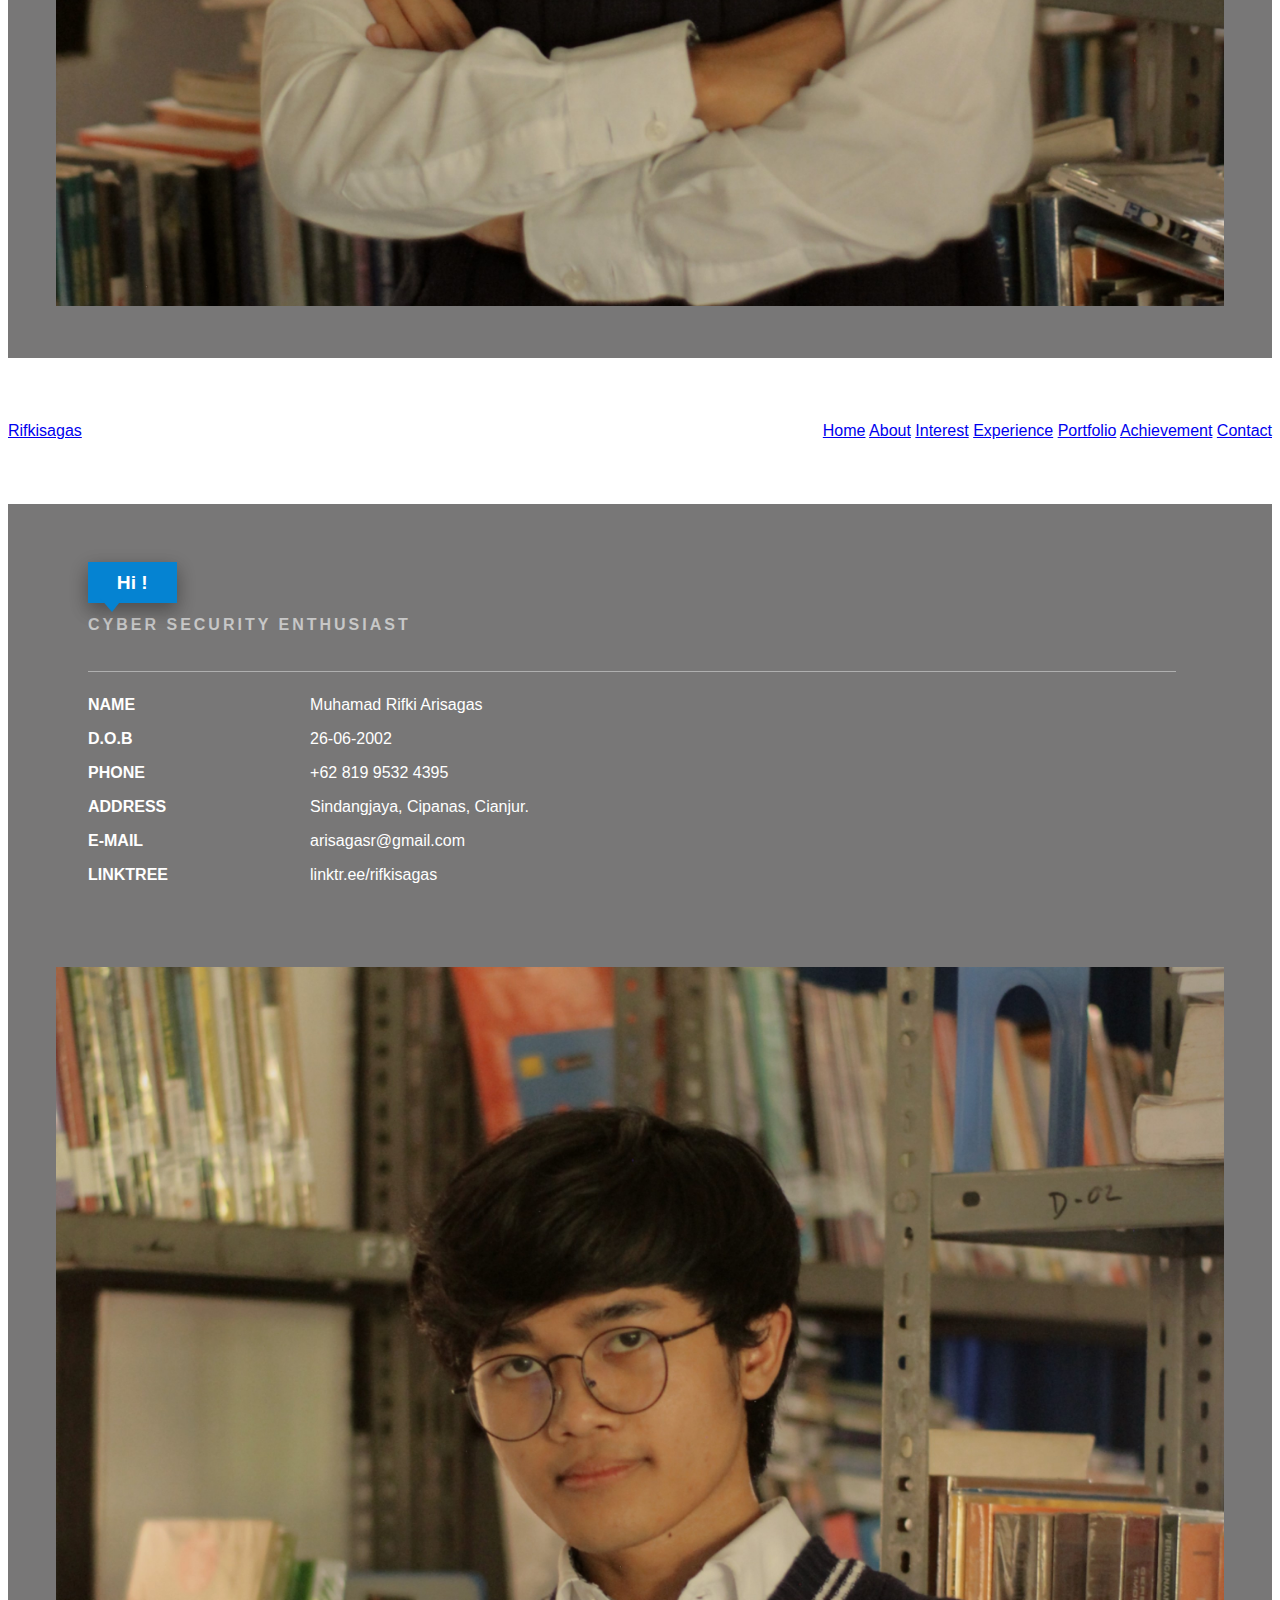
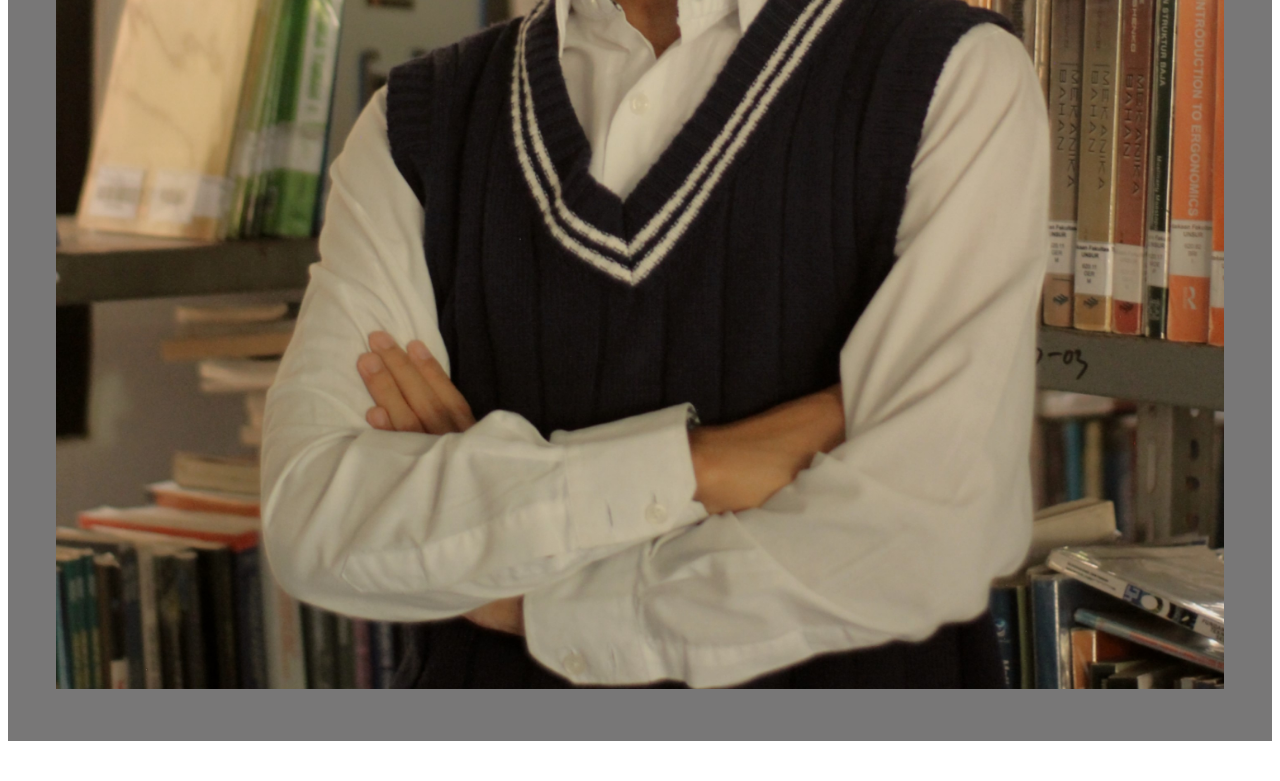
==== commit 6cb8b2a4: "Revert "Revert "First Commit""" ====
--- a/index.html
+++ b/index.html
@@ -1,203 +1,156 @@
-<!DOCTYPE html>
+<!doctype html>
 <html lang="en">
-<head>
+  <head>
     <meta charset="utf-8">
     <meta name="viewport" content="width=device-width, initial-scale=1">
     <title>Rifki Arisagas's Portfolio</title>
-    <link href="https://unpkg.com/aos@2.3.1/dist/aos.css" rel="stylesheet">
     <link href="https://cdn.jsdelivr.net/npm/bootstrap@5.2.2/dist/css/bootstrap.min.css" rel="stylesheet" integrity="sha384-Zenh87qX5JnK2Jl0vWa8Ck2rdkQ2Bzep5IDxbcnCeuOxjzrPF/et3URy9Bv1WTRi" crossorigin="anonymous">
-    <link href="css/7sm.css" rel="stylesheet">
-    <script src="https://code.jquery.com/jquery-3.3.1.js"></script>
-    <script src="https://unpkg.com/aos@2.3.1/dist/aos.js"></script>
-    <script src="https://cdn.jsdelivr.net/npm/bootstrap@4.0.0/dist/js/bootstrap.min.js" integrity="sha384-JZR6Spejh4U02d8jOt6vLEHfe/JQGiRRSQQxSfFWpi1MquVdAyjUar5+76PVCmYl" crossorigin="anonymous"></script>
-</head>
-<body>
-  <header>
-    <div class="wrapper">
-      <nav>
-        <div class="logo">
-          IT FLOW    
-        </div>
-        <div class="menu">
-          <ul>
-            <li><a href="#home">Home</a></li>
-            <li><a href="#about">About</a></li>
-            <li><a href="#service">Service</a></li>
-            <li><a href="#founder">Founder</a></li>
-            <li><a href="#contact">Contact</a></li>
-          </ul>
-        </div>
-      </nav>
-      <div id="home">
-        <h1 class="big-title translate" data-aos="fade-down" >IT Flow</h1>
-        <h3 class="big-title-comment translate" data-aos="fade-up">Your Future Solution.</h3>
-      </div>
-    </div>
-  </header>
-  <div id="about" class="about">
-    <div class="about-title" data-aos="fade-up">
-      <h1>The World's Largest Cyber Security </h1>
-      <h1>Consultant Company.</h1>
-    </div>
-    <div class="about-desc" data-aos="fade-up">
-      <p>Secure your data and privacy with the most latest cyber security standards.</p>
-    </div>
-    <div class="about-port" data-aos="fade-down">
-      <div id="flowcarousel" class="carousel slide" data-bs-ride="carousel" data-interval="3000">
-        <ol class="carousel-indicators">
-          <li data-target="#flowcarousel" data-slide-to="0" class="active"></li>
-          <li data-target="#flowcarousel" data-slide-to="1"></li>
-          <li data-target="#flowcarousel" data-slide-to="2"></li>
-        </ol>
-        <div class="carousel-inner">
-          <div class="carousel-item active">
-            <img src="/images/hq.jpg" class="d-block w-100" alt="...">
-            <div class="carousel-caption d-none d-md-block">
-                <h5>- Monitoring Room -</h5>
+    <link href="css/style.css" rel="stylesheet">
+  </head>
+  <body>
+    <!-- As a link -->
+    <div id="home" class="home"> 
+      <div class="container">
+        <div class="top-header">
+          <!-- As a heading -->
+          <nav class="navbar navbar-light bg-light">
+            <a class="navbar-brand" href="#">IT Flow
+              
+            </a>
+            <div class="navbar-hd-right">
+              <a class="navbar-brand" href="#home">Home</a>
+              <a class="navbar-brand" href="#">About</a>
+              <a class="navbar-brand" href="#">Interest</a>
+              <a class="navbar-brand" href="#">Experience</a>
+              <a class="navbar-brand" href="#">Portfolio</a>
+              <a class="navbar-brand" href="#">Achievement</a>
+              <a class="navbar-brand" href="#">Contact</a>
             </div>
-          </div>
-          <div class="carousel-item">
-            <img src="/images/hq2.jpg" class="d-block w-100" alt="...">
-            <div class="carousel-caption d-none d-md-block">
-              <h5>- Cyber Defence Opperation Headquarter -</h5>
+          </nav>
+        <div class="clearfix"></div>
+        <div class="info">
+          <div class="row">
+            <div class="col-md-6 header-right">
+              <h1>Hi !</h1>
+              <h6>Cyber Security Enthusiast</h6>
+              <ul class="address">
+                <li>
+                  <ul class="address-text">
+                    <li><b>NAME</b></li>
+                    <li>Muhamad Rifki Arisagas</li>
+                  </ul>
+                </li>
+                <li>
+                  <ul class="address-text">
+                    <li><b>D.O.B</b></li>
+                    <li>26-06-2002</li>
+                  </ul>
+                </li>
+                <li>
+                  <ul class="address-text">
+                    <li><b>PHONE </b></li>
+                    <li>+62 819 9532 4395</li>
+                  </ul>
+                </li>
+                <li>
+                  <ul class="address-text">
+                    <li><b>ADDRESS </b></li>
+                    <li>Sindangjaya, Cipanas, Cianjur.</li>
+                  </ul>
+                </li>
+                <li>
+                  <ul class="address-text">
+                    <li><b>E-MAIL </b></li>
+                    <li><a href="mailto:arisagasr@gmail.com"> arisagasr@gmail.com</a></li>
+                  </ul>
+                </li>
+                <li>
+                  <ul class="address-text">
+                    <li><b>LINKTREE </b></li>
+                    <li><a href="https://linktr.ee/rifkisagas">linktr.ee/rifkisagas</a></li>
+                  </ul>
+                </li>
+              </ul>
             </div>
-          </div>
-        </div>
-        <a class="carousel-control-prev" href="#flowcarousel" role="button" data-slide="prev">
-          <span class="carousel-control-prev-icon" aria-hidden="true"></span>
-        </a>
-        <a class="carousel-control-next" href="#flowcarousel" role="button" data-slide="next">
-          <span class="carousel-control-next-icon" aria-hidden="true"></span>
-        </a>
-      </div>
-    </div>
-  </div>
-  <div id="service" class="service">
-    <div class="service-title" data-aos="zoom-in">
-      <h1>Our Finest Service</h1>
-    </div>
-    <div class="card-group cg-custom">
-      <div class="card" data-aos="zoom-in-up">
-        <img class="card-img-top" src="/images/bug.jpg" alt="Card image cap" height="300">
-        <div class="card-body">
-          <h5 class="card-title">Bug Bounty Hunter</h5>
-          <p class="card-text">Our professionals mostly experienced in this path for approximately 5 years. And our recent founded bug is from IBM Cloud Service.</p>
-          <a href="#" class="btn btn-dark">Hire us!</a>
-        </div>
-      </div>
-      <div class="card" data-aos="fade-up">
-        <img class="card-img-top" src="images/network.jpg" alt="Card image cap" height="300">
-        <div class="card-body">
-          <h5 class="card-title">Network Defence Operation</h5>
-          <p class="card-text">Most of our operators are an expert and EC-Council Certified Network Defender (CND). We took part in the Russian-Ukrainian Cyberwarfare</p>
-          <a href="#" class="btn btn-dark">Hire us!</a>
-        </div>
-      </div>
-      <div class="card" data-aos="zoom-in-up">
-        <img class="card-img-top" src="images/pentest.jpg" alt="Card image cap" height="300">
-        <div class="card-body">
-          <h5 class="card-title">Penetration Testing</h5>
-          <p class="card-text">IT Flow's pentesters are mostly the top players from Hackthebox Hacking Playground and very agile while executing the testing procedures. </p>
-          <a href="#" class="btn btn-dark">Hire us!</a>
+            <div class="col-md-5 header-left">
+              <img src="images/img1.jpg" alt="">
+            </div>
+         </div>
+          <div class="clearfix"></div>
         </div>
       </div>
     </div>
   </div>
-  <div id="founder" class="founder">
-    <div class="info" data-aos="fade-up">
-      <div class="row">
-        <div class="col info-right">
-          <h1>Hi !</h1>
-          <h6>Founder of IT Flow</h6>
-          <ul class="address">
-            <li>
-              <ul class="address-text">
-                <li><b>NAME</b></li>
-                <li>Muhamad Rifki Arisagas</li>
-              </ul>
-            </li>
-            <li>
-              <ul class="address-text">
-                <li><b>D.O.B</b></li>
-                <li>26-06-2002</li>
-              </ul>
-            </li>
-            <li>
-              <ul class="address-text">
-                <li><b>PHONE </b></li>
-                <li>+62 819 9532 4395</li>
-              </ul>
-            </li>
-            <li>
-              <ul class="address-text">
-                <li><b>ADDRESS </b></li>
-                <li>Sindangjaya, Cipanas, Cianjur.</li>
-              </ul>
-            </li>
-            <li>
-              <ul class="address-text">
-                <li><b>E-MAIL </b></li>
-                <li><a href="mailto:arisagasr@gmail.com"> arisagasr@gmail.com</a></li>
-              </ul>
-            </li>
-            <li>
-              <ul class="address-text">
-                <li><b>LINKTREE </b></li>
-                <li><a href="https://linktr.ee/rifkisagas">linktr.ee/rifkisagas</a></li>
-              </ul>
-            </li>
-          </ul>
-        </div>
-        <div class="col info-right">
-          <img src="images/img1.jpg" alt="">
-        </div> 
-      </div>
+  <div id="home" class="home"> 
+    <div class="container">
+      <div class="top-header">
+        <nav class="navbar navbar-light">
+          <a class="navbar-brand" href="#">Rifkisagas</a>
+          <div class="navbar-hd-right">
+            <a class="navbar-brand" href="#home">Home</a>
+            <a class="navbar-brand" href="#">About</a>
+            <a class="navbar-brand" href="#">Interest</a>
+            <a class="navbar-brand" href="#">Experience</a>
+            <a class="navbar-brand" href="#">Portfolio</a>
+            <a class="navbar-brand" href="#">Achievement</a>
+            <a class="navbar-brand" href="#">Contact</a>
+          </div>
+        </nav>
       <div class="clearfix"></div>
-    </div>
-  </div>
-  <div id="contact" class="contact">
-    <div class="contact-grid row row-cols-2" data-aos="fade-up">
-      <div class="contact-left">
-      </div>
-      <div class="contact-right">
-        <div class="contact-right-title">
-          <h2>Send Us A Message</h2>
-        </div>
-        <div class="contact-right-form">
-          <form>
-            <div class="form-group custom">
-              <label for="exampleInputName1">Full Name</label>
-              <input type="text" class="form-control form-control-lg" id="exampleInputName1" placeholder="Enter Full Name">
-            </div>
-            <div class="form-group custom">
-              <label for="exampleInputEmail1">Email address</label>
-              <input type="email" class="form-control form-control-lg" id="exampleInputEmail1" aria-describedby="emailHelp" placeholder="example@email.com">
-            </div>
-            <div class="form-group custom">
-              <label for="exampleInputPhone1">Phone Number</label>
-              <input type="password" class="form-control form-control-lg" id="exampleInputPhone1" placeholder="+1 123 12345">
-            </div>
-            <div class="form-group custom">
-              <label for="exampleTextarea1">Message</label>
-              <textarea class="form-control form-control-lg" id="exampleTextarea1" rows="5" placeholder="Write us a message"></textarea>
-            </div>
-            <button type="submit" class="btn btn-dark">Submit</button>
-          </form>
-        </div>
+      <div class="info">
+        <div class="row">
+          <div class="col-md-6 header-right">
+            <h1>Hi !</h1>
+            <h6>Cyber Security Enthusiast</h6>
+            <ul class="address">
+              <li>
+                <ul class="address-text">
+                  <li><b>NAME</b></li>
+                  <li>Muhamad Rifki Arisagas</li>
+                </ul>
+              </li>
+              <li>
+                <ul class="address-text">
+                  <li><b>D.O.B</b></li>
+                  <li>26-06-2002</li>
+                </ul>
+              </li>
+              <li>
+                <ul class="address-text">
+                  <li><b>PHONE </b></li>
+                  <li>+62 819 9532 4395</li>
+                </ul>
+              </li>
+              <li>
+                <ul class="address-text">
+                  <li><b>ADDRESS </b></li>
+                  <li>Sindangjaya, Cipanas, Cianjur.</li>
+                </ul>
+              </li>
+              <li>
+                <ul class="address-text">
+                  <li><b>E-MAIL </b></li>
+                  <li><a href="mailto:arisagasr@gmail.com"> arisagasr@gmail.com</a></li>
+                </ul>
+              </li>
+              <li>
+                <ul class="address-text">
+                  <li><b>LINKTREE </b></li>
+                  <li><a href="https://linktr.ee/rifkisagas">linktr.ee/rifkisagas</a></li>
+                </ul>
+              </li>
+            </ul>
+          </div>
+          <div class="col-md-5 header-left">
+            <img src="images/img1.jpg" alt="">
+          </div>
+       </div>
+        <div class="clearfix"></div>
       </div>
     </div>
   </div>
-</body>
-<script>
-  AOS.init();
-  $(window).on("scroll", function() {
-    if($(window).scrollTop()) {
-      $('nav').addClass('black');
-    }
-    else{
-      $('nav').removeClass('black');
-    }
-  })
-</script>
-</body>
+</div>
+    <!-- <h1>Hello, world!</h1> -->
+    <script src="https://cdn.jsdelivr.net/npm/bootstrap@5.2.2/dist/js/bootstrap.bundle.min.js" integrity="sha384-OERcA2EqjJCMA+/3y+gxIOqMEjwtxJY7qPCqsdltbNJuaOe923+mo//f6V8Qbsw3" crossorigin="anonymous"></script>
+  </body>
 </html>--- a/css/style.css
+++ b/css/style.css
@@ -0,0 +1,101 @@
+html, body{
+    font-family: 'Open Sans', sans-serif;
+    font-size: 100%;
+  	background: #FFf;
+}
+#home {
+    /* background: url(../images/bg_cyber.jpg) no-repeat center top; */
+    background-size: cover;
+    min-height:650px; 
+	position: relative;
+}
+.navbar-hd-right{
+    float: right;
+}
+.top-header {
+	padding: 2em 0;
+}
+.info{
+    background:rgba(23, 20, 20, 0.58);
+    margin-top: 4em;
+}
+.header-left {
+    padding: 3em;
+    /* margin-right: 3em; */
+}
+.header-right {
+    padding-top: 3em;
+    padding-left: 5em;
+    margin-right: 6em;
+}
+.header-right h1 {
+    font-size: 2.5em;
+    color: #fff;
+    margin: 0.5em 0 0;
+    font-weight: bold;
+}
+.header-right h1 {
+    font-size: 1.2em;
+    color: #FFF;
+    background: #0583D2;
+    display: inline-block;
+    padding: .5em 1.5em;
+    position: relative;
+    box-shadow: 0 8px 17px 0 rgba(0,0,0,0.2),0 6px 20px 0 rgba(0,0,0,0.19);
+}
+.header-right h1:before {
+    width: 0;
+    height: 0;
+    position: absolute;
+    content: '';
+    bottom: -9px;
+    left: 12px;
+    border-style: solid;
+    border-width: 14px 11px 0 12px;
+    border-color: #0583D2 transparent transparent transparent;
+}
+.header-right h6 {
+    font-size: 1em;
+    color: #C7C7C7;
+    margin-top: 0.8em;
+    letter-spacing: 3px;
+    text-transform: uppercase;
+}
+ul.address-text {
+    padding: 0;
+}
+ul.address {
+    padding: 0;
+}
+ul.address {
+    margin-top: 2em;
+    border-top: 1px solid #AFAFAF;
+    padding-top: 0.5em;
+}
+ul.address li {
+    display: block;
+}
+ul.address li ul.address-text li {
+    display: inline-block;
+    font-size: 1em;
+    color: #fff;
+    margin-top: 1em;
+	font-weight: 400;
+}
+ul.address li ul.address-text li:nth-child(1){
+	width: 20%;
+}
+ul.address li ul.address-text li a {
+    color: #fff;
+	text-decoration:none;
+}
+ul.address li ul.address-text li a:hover{
+        color: #0583D2;
+}
+ul.address-text b {
+    color:#fff;
+}
+.header-left img {
+    width: 100%;
+    margin-top: 19px;
+}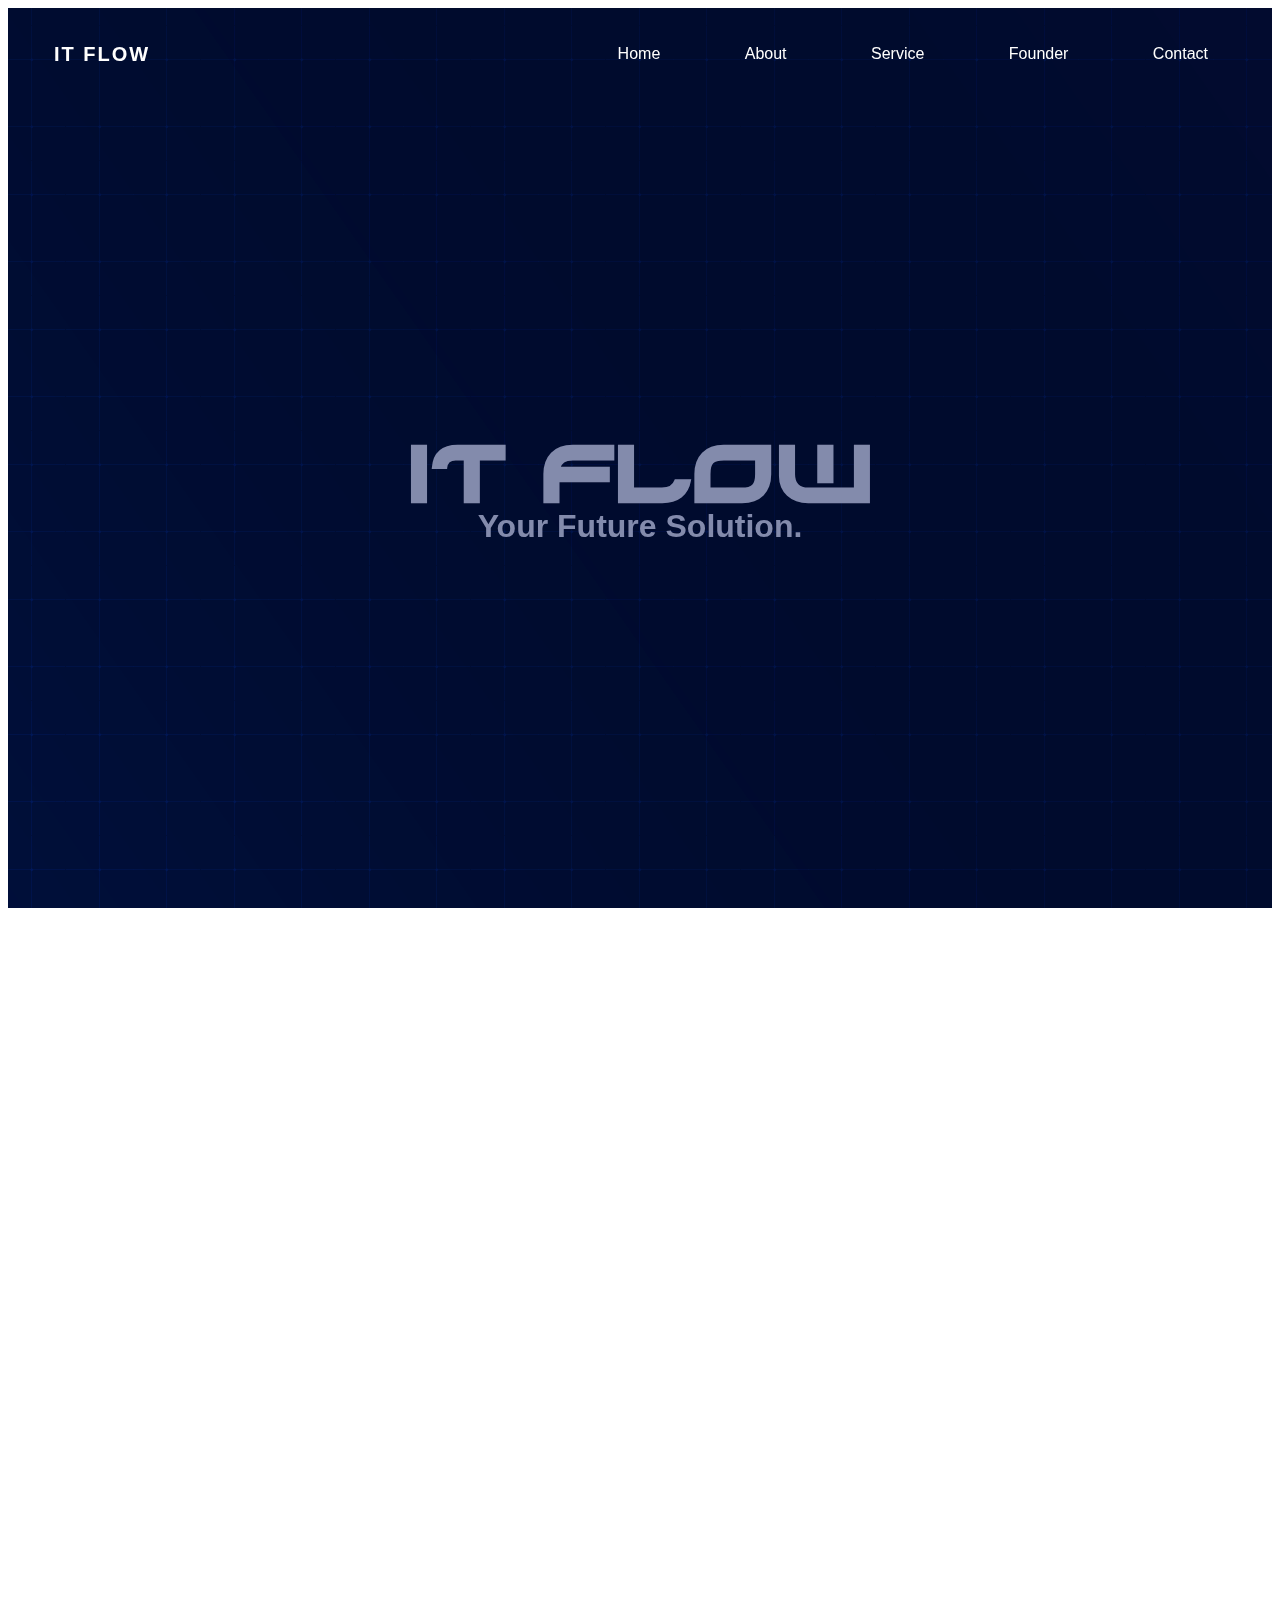
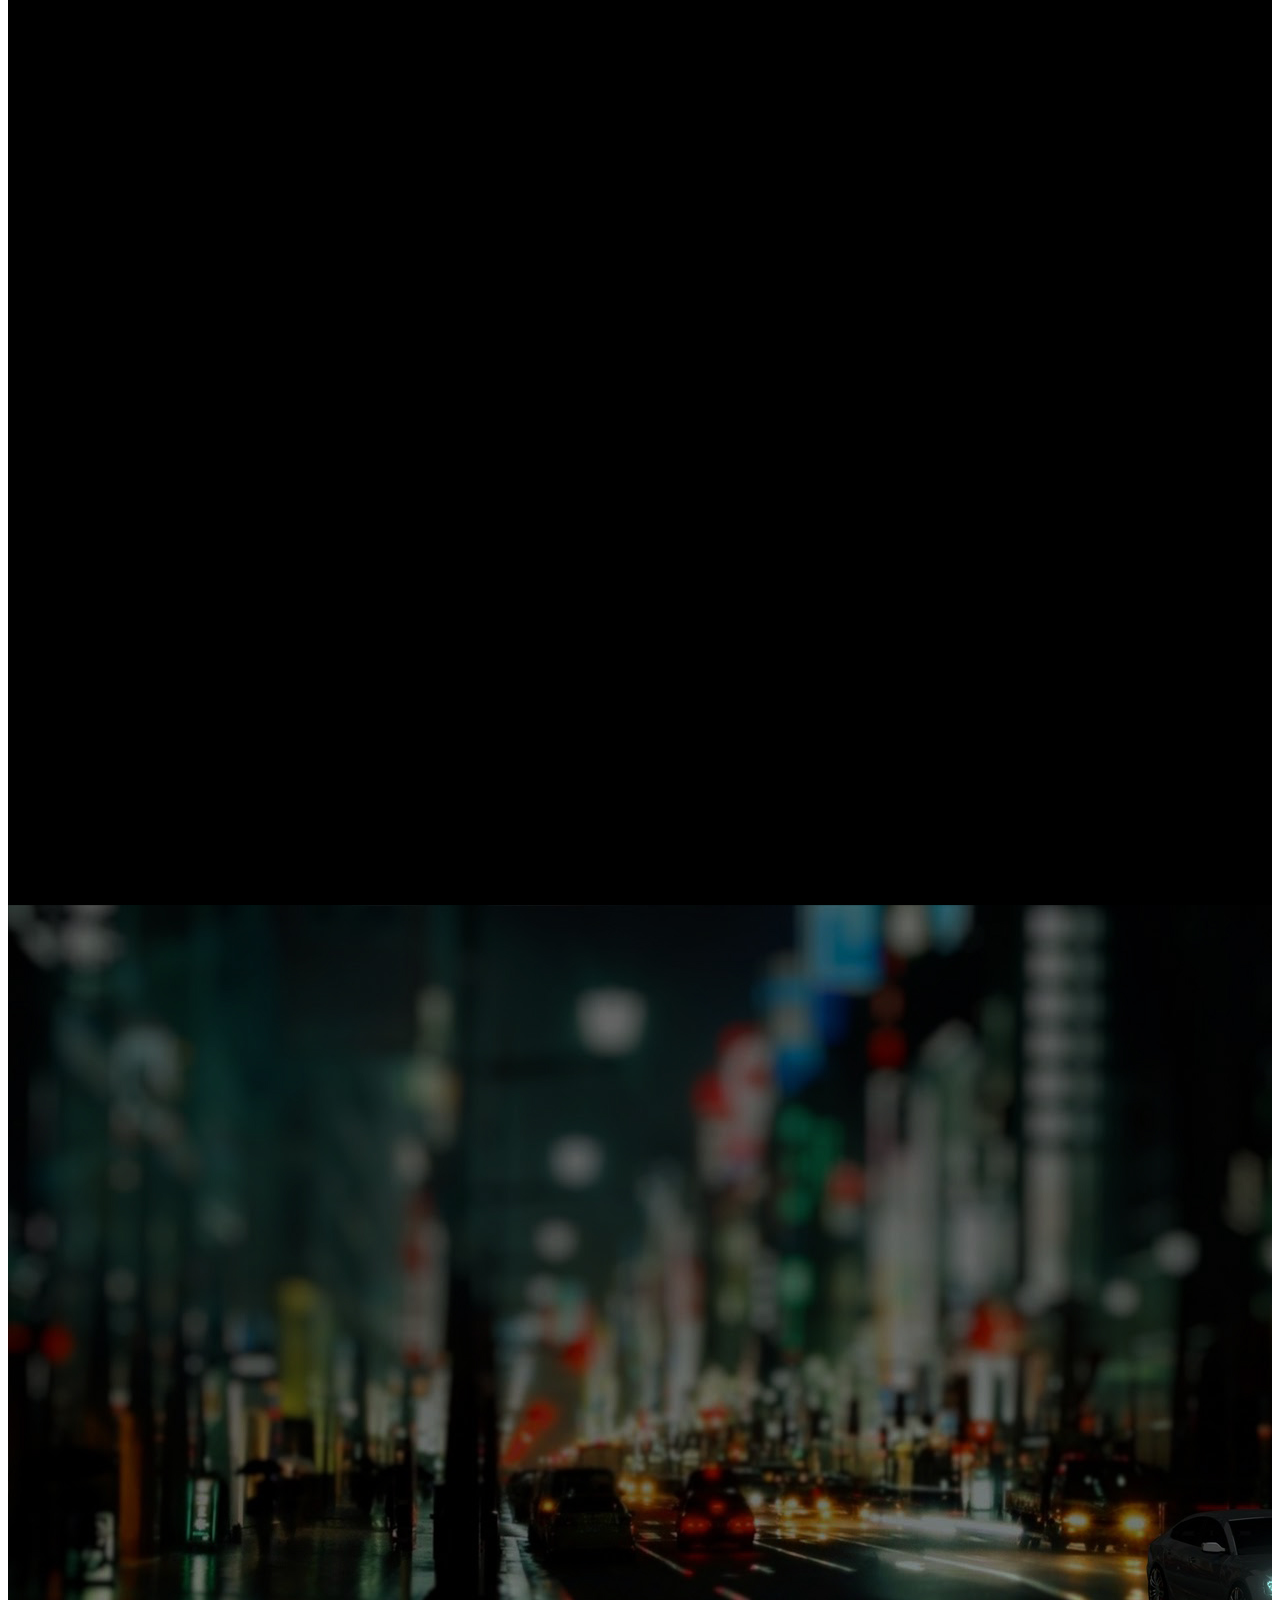
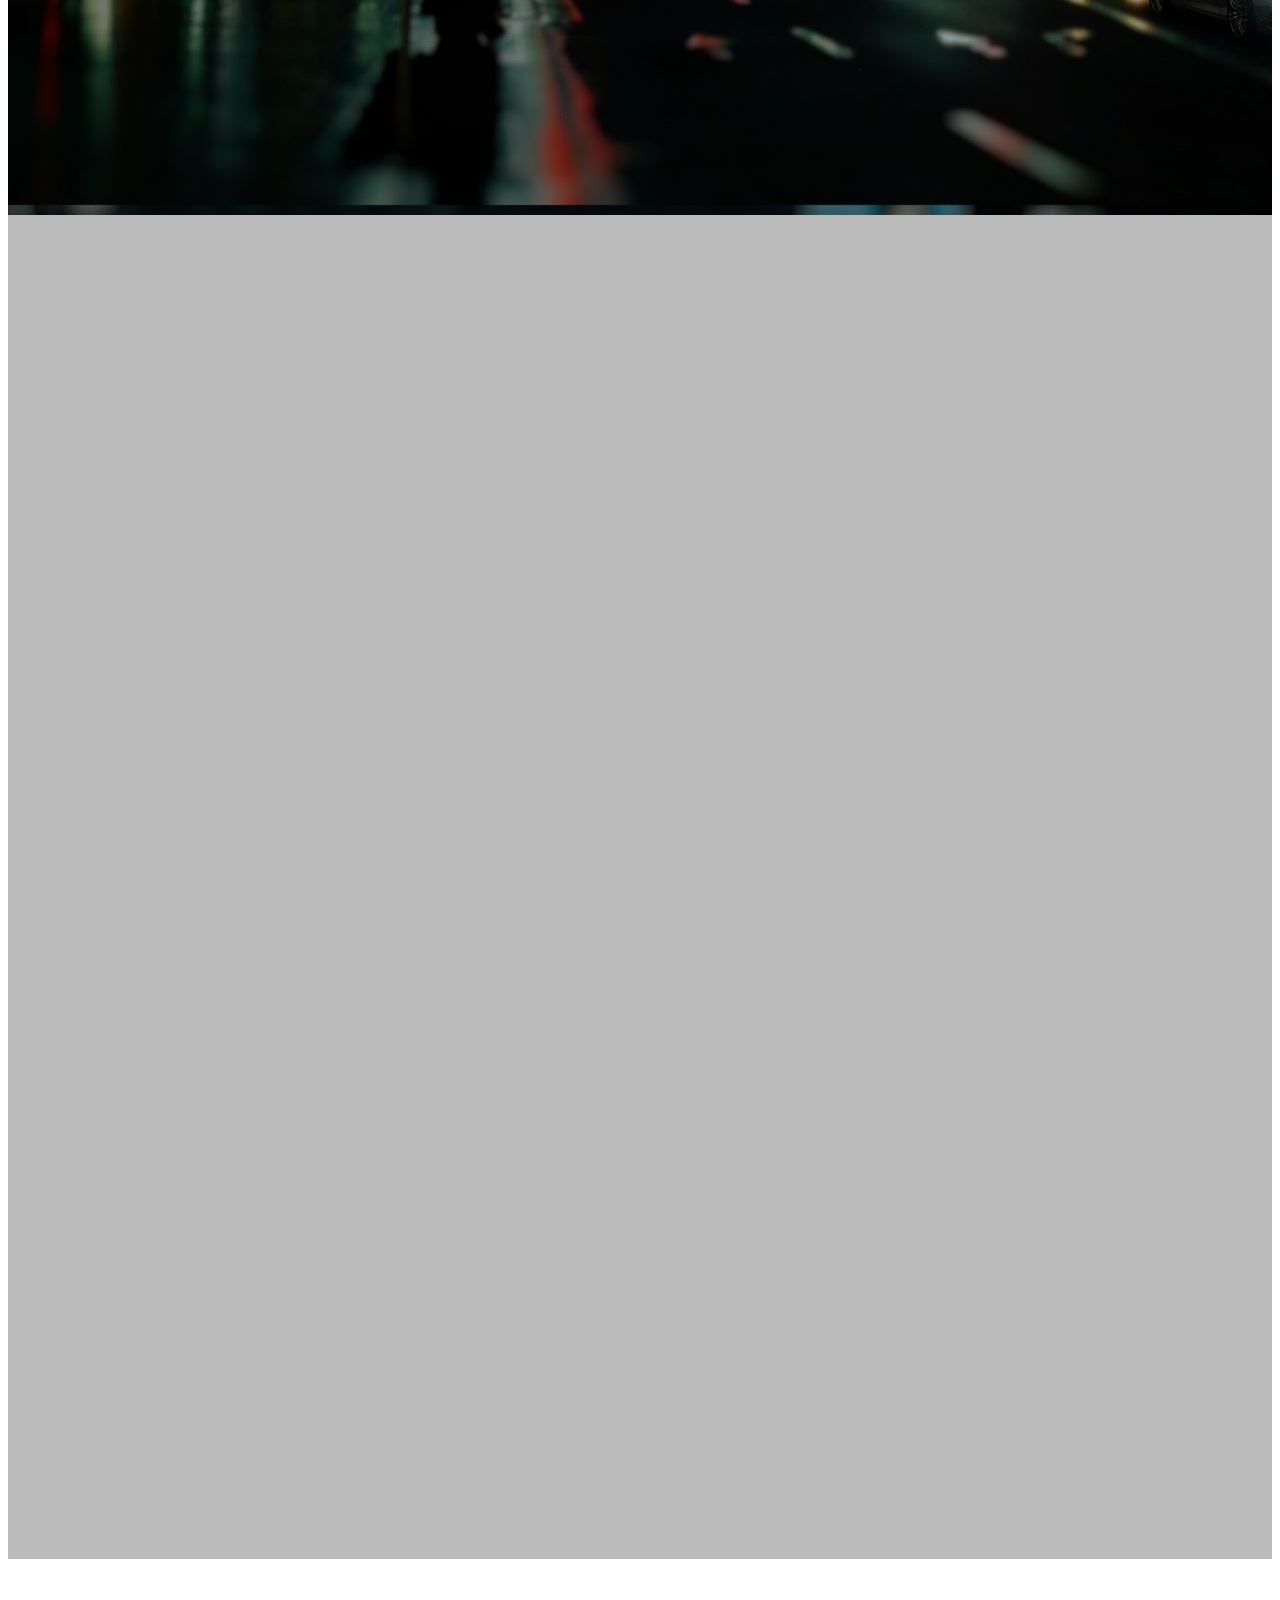
==== commit 71ec4ec4: "Merge pull request #1 from rifkisagas/branch2" ====
--- a/index.html
+++ b/index.html
@@ -1,156 +1,203 @@
-<!doctype html>
+<!DOCTYPE html>
 <html lang="en">
-  <head>
+<head>
     <meta charset="utf-8">
     <meta name="viewport" content="width=device-width, initial-scale=1">
     <title>Rifki Arisagas's Portfolio</title>
+    <link href="https://unpkg.com/aos@2.3.1/dist/aos.css" rel="stylesheet">
     <link href="https://cdn.jsdelivr.net/npm/bootstrap@5.2.2/dist/css/bootstrap.min.css" rel="stylesheet" integrity="sha384-Zenh87qX5JnK2Jl0vWa8Ck2rdkQ2Bzep5IDxbcnCeuOxjzrPF/et3URy9Bv1WTRi" crossorigin="anonymous">
-    <link href="css/style.css" rel="stylesheet">
-  </head>
-  <body>
-    <!-- As a link -->
-    <div id="home" class="home"> 
-      <div class="container">
-        <div class="top-header">
-          <!-- As a heading -->
-          <nav class="navbar navbar-light bg-light">
-            <a class="navbar-brand" href="#">IT Flow
-              
-            </a>
-            <div class="navbar-hd-right">
-              <a class="navbar-brand" href="#home">Home</a>
-              <a class="navbar-brand" href="#">About</a>
-              <a class="navbar-brand" href="#">Interest</a>
-              <a class="navbar-brand" href="#">Experience</a>
-              <a class="navbar-brand" href="#">Portfolio</a>
-              <a class="navbar-brand" href="#">Achievement</a>
-              <a class="navbar-brand" href="#">Contact</a>
-            </div>
-          </nav>
-        <div class="clearfix"></div>
-        <div class="info">
-          <div class="row">
-            <div class="col-md-6 header-right">
-              <h1>Hi !</h1>
-              <h6>Cyber Security Enthusiast</h6>
-              <ul class="address">
-                <li>
-                  <ul class="address-text">
-                    <li><b>NAME</b></li>
-                    <li>Muhamad Rifki Arisagas</li>
-                  </ul>
-                </li>
-                <li>
-                  <ul class="address-text">
-                    <li><b>D.O.B</b></li>
-                    <li>26-06-2002</li>
-                  </ul>
-                </li>
-                <li>
-                  <ul class="address-text">
-                    <li><b>PHONE </b></li>
-                    <li>+62 819 9532 4395</li>
-                  </ul>
-                </li>
-                <li>
-                  <ul class="address-text">
-                    <li><b>ADDRESS </b></li>
-                    <li>Sindangjaya, Cipanas, Cianjur.</li>
-                  </ul>
-                </li>
-                <li>
-                  <ul class="address-text">
-                    <li><b>E-MAIL </b></li>
-                    <li><a href="mailto:arisagasr@gmail.com"> arisagasr@gmail.com</a></li>
-                  </ul>
-                </li>
-                <li>
-                  <ul class="address-text">
-                    <li><b>LINKTREE </b></li>
-                    <li><a href="https://linktr.ee/rifkisagas">linktr.ee/rifkisagas</a></li>
-                  </ul>
-                </li>
-              </ul>
-            </div>
-            <div class="col-md-5 header-left">
-              <img src="images/img1.jpg" alt="">
-            </div>
-         </div>
-          <div class="clearfix"></div>
-        </div>
-      </div>
-    </div>
-  </div>
-  <div id="home" class="home"> 
-    <div class="container">
-      <div class="top-header">
-        <nav class="navbar navbar-light">
-          <a class="navbar-brand" href="#">Rifkisagas</a>
-          <div class="navbar-hd-right">
-            <a class="navbar-brand" href="#home">Home</a>
-            <a class="navbar-brand" href="#">About</a>
-            <a class="navbar-brand" href="#">Interest</a>
-            <a class="navbar-brand" href="#">Experience</a>
-            <a class="navbar-brand" href="#">Portfolio</a>
-            <a class="navbar-brand" href="#">Achievement</a>
-            <a class="navbar-brand" href="#">Contact</a>
+    <link href="css/7sm.css" rel="stylesheet">
+    <script src="https://code.jquery.com/jquery-3.3.1.js"></script>
+    <script src="https://unpkg.com/aos@2.3.1/dist/aos.js"></script>
+    <script src="https://cdn.jsdelivr.net/npm/bootstrap@4.0.0/dist/js/bootstrap.min.js" integrity="sha384-JZR6Spejh4U02d8jOt6vLEHfe/JQGiRRSQQxSfFWpi1MquVdAyjUar5+76PVCmYl" crossorigin="anonymous"></script>
+</head>
+<body>
+  <header>
+    <div class="wrapper">
+      <nav>
+        <div class="logo">
+          IT FLOW    
+        </div>
+        <div class="menu">
+          <ul>
+            <li><a href="#home">Home</a></li>
+            <li><a href="#about">About</a></li>
+            <li><a href="#service">Service</a></li>
+            <li><a href="#founder">Founder</a></li>
+            <li><a href="#contact">Contact</a></li>
+          </ul>
+        </div>
+      </nav>
+      <div id="home">
+        <h1 class="big-title translate" data-aos="fade-down" >IT Flow</h1>
+        <h3 class="big-title-comment translate" data-aos="fade-up">Your Future Solution.</h3>
+      </div>
+    </div>
+  </header>
+  <div id="about" class="about">
+    <div class="about-title" data-aos="fade-up">
+      <h1>The World's Largest Cyber Security </h1>
+      <h1>Consultant Company.</h1>
+    </div>
+    <div class="about-desc" data-aos="fade-up">
+      <p>Secure your data and privacy with the most latest cyber security standards.</p>
+    </div>
+    <div class="about-port" data-aos="fade-down">
+      <div id="flowcarousel" class="carousel slide" data-bs-ride="carousel" data-interval="3000">
+        <ol class="carousel-indicators">
+          <li data-target="#flowcarousel" data-slide-to="0" class="active"></li>
+          <li data-target="#flowcarousel" data-slide-to="1"></li>
+          <li data-target="#flowcarousel" data-slide-to="2"></li>
+        </ol>
+        <div class="carousel-inner">
+          <div class="carousel-item active">
+            <img src="/images/hq.jpg" class="d-block w-100" alt="...">
+            <div class="carousel-caption d-none d-md-block">
+                <h5>- Monitoring Room -</h5>
+            </div>
           </div>
-        </nav>
+          <div class="carousel-item">
+            <img src="/images/hq2.jpg" class="d-block w-100" alt="...">
+            <div class="carousel-caption d-none d-md-block">
+              <h5>- Cyber Defence Opperation Headquarter -</h5>
+            </div>
+          </div>
+        </div>
+        <a class="carousel-control-prev" href="#flowcarousel" role="button" data-slide="prev">
+          <span class="carousel-control-prev-icon" aria-hidden="true"></span>
+        </a>
+        <a class="carousel-control-next" href="#flowcarousel" role="button" data-slide="next">
+          <span class="carousel-control-next-icon" aria-hidden="true"></span>
+        </a>
+      </div>
+    </div>
+  </div>
+  <div id="service" class="service">
+    <div class="service-title" data-aos="zoom-in">
+      <h1>Our Finest Service</h1>
+    </div>
+    <div class="card-group cg-custom">
+      <div class="card" data-aos="zoom-in-up">
+        <img class="card-img-top" src="/images/bug.jpg" alt="Card image cap" height="300">
+        <div class="card-body">
+          <h5 class="card-title">Bug Bounty Hunter</h5>
+          <p class="card-text">Our professionals mostly experienced in this path for approximately 5 years. And our recent founded bug is from IBM Cloud Service.</p>
+          <a href="#" class="btn btn-dark">Hire us!</a>
+        </div>
+      </div>
+      <div class="card" data-aos="fade-up">
+        <img class="card-img-top" src="images/network.jpg" alt="Card image cap" height="300">
+        <div class="card-body">
+          <h5 class="card-title">Network Defence Operation</h5>
+          <p class="card-text">Most of our operators are an expert and EC-Council Certified Network Defender (CND). We took part in the Russian-Ukrainian Cyberwarfare</p>
+          <a href="#" class="btn btn-dark">Hire us!</a>
+        </div>
+      </div>
+      <div class="card" data-aos="zoom-in-up">
+        <img class="card-img-top" src="images/pentest.jpg" alt="Card image cap" height="300">
+        <div class="card-body">
+          <h5 class="card-title">Penetration Testing</h5>
+          <p class="card-text">IT Flow's pentesters are mostly the top players from Hackthebox Hacking Playground and very agile while executing the testing procedures. </p>
+          <a href="#" class="btn btn-dark">Hire us!</a>
+        </div>
+      </div>
+    </div>
+  </div>
+  <div id="founder" class="founder">
+    <div class="info" data-aos="fade-up">
+      <div class="row">
+        <div class="col info-right">
+          <h1>Hi !</h1>
+          <h6>Founder of IT Flow</h6>
+          <ul class="address">
+            <li>
+              <ul class="address-text">
+                <li><b>NAME</b></li>
+                <li>Muhamad Rifki Arisagas</li>
+              </ul>
+            </li>
+            <li>
+              <ul class="address-text">
+                <li><b>D.O.B</b></li>
+                <li>26-06-2002</li>
+              </ul>
+            </li>
+            <li>
+              <ul class="address-text">
+                <li><b>PHONE </b></li>
+                <li>+62 819 9532 4395</li>
+              </ul>
+            </li>
+            <li>
+              <ul class="address-text">
+                <li><b>ADDRESS </b></li>
+                <li>Sindangjaya, Cipanas, Cianjur.</li>
+              </ul>
+            </li>
+            <li>
+              <ul class="address-text">
+                <li><b>E-MAIL </b></li>
+                <li><a href="mailto:arisagasr@gmail.com"> arisagasr@gmail.com</a></li>
+              </ul>
+            </li>
+            <li>
+              <ul class="address-text">
+                <li><b>LINKTREE </b></li>
+                <li><a href="https://linktr.ee/rifkisagas">linktr.ee/rifkisagas</a></li>
+              </ul>
+            </li>
+          </ul>
+        </div>
+        <div class="col info-right">
+          <img src="images/img1.jpg" alt="">
+        </div> 
+      </div>
       <div class="clearfix"></div>
-      <div class="info">
-        <div class="row">
-          <div class="col-md-6 header-right">
-            <h1>Hi !</h1>
-            <h6>Cyber Security Enthusiast</h6>
-            <ul class="address">
-              <li>
-                <ul class="address-text">
-                  <li><b>NAME</b></li>
-                  <li>Muhamad Rifki Arisagas</li>
-                </ul>
-              </li>
-              <li>
-                <ul class="address-text">
-                  <li><b>D.O.B</b></li>
-                  <li>26-06-2002</li>
-                </ul>
-              </li>
-              <li>
-                <ul class="address-text">
-                  <li><b>PHONE </b></li>
-                  <li>+62 819 9532 4395</li>
-                </ul>
-              </li>
-              <li>
-                <ul class="address-text">
-                  <li><b>ADDRESS </b></li>
-                  <li>Sindangjaya, Cipanas, Cianjur.</li>
-                </ul>
-              </li>
-              <li>
-                <ul class="address-text">
-                  <li><b>E-MAIL </b></li>
-                  <li><a href="mailto:arisagasr@gmail.com"> arisagasr@gmail.com</a></li>
-                </ul>
-              </li>
-              <li>
-                <ul class="address-text">
-                  <li><b>LINKTREE </b></li>
-                  <li><a href="https://linktr.ee/rifkisagas">linktr.ee/rifkisagas</a></li>
-                </ul>
-              </li>
-            </ul>
-          </div>
-          <div class="col-md-5 header-left">
-            <img src="images/img1.jpg" alt="">
-          </div>
-       </div>
-        <div class="clearfix"></div>
-      </div>
-    </div>
-  </div>
-</div>
-    <!-- <h1>Hello, world!</h1> -->
-    <script src="https://cdn.jsdelivr.net/npm/bootstrap@5.2.2/dist/js/bootstrap.bundle.min.js" integrity="sha384-OERcA2EqjJCMA+/3y+gxIOqMEjwtxJY7qPCqsdltbNJuaOe923+mo//f6V8Qbsw3" crossorigin="anonymous"></script>
-  </body>
+    </div>
+  </div>
+  <div id="contact" class="contact">
+    <div class="contact-grid row row-cols-2" data-aos="fade-up">
+      <div class="contact-left">
+      </div>
+      <div class="contact-right">
+        <div class="contact-right-title">
+          <h2>Send Us A Message</h2>
+        </div>
+        <div class="contact-right-form">
+          <form>
+            <div class="form-group custom">
+              <label for="exampleInputName1">Full Name</label>
+              <input type="text" class="form-control form-control-lg" id="exampleInputName1" placeholder="Enter Full Name">
+            </div>
+            <div class="form-group custom">
+              <label for="exampleInputEmail1">Email address</label>
+              <input type="email" class="form-control form-control-lg" id="exampleInputEmail1" aria-describedby="emailHelp" placeholder="example@email.com">
+            </div>
+            <div class="form-group custom">
+              <label for="exampleInputPhone1">Phone Number</label>
+              <input type="password" class="form-control form-control-lg" id="exampleInputPhone1" placeholder="+1 123 12345">
+            </div>
+            <div class="form-group custom">
+              <label for="exampleTextarea1">Message</label>
+              <textarea class="form-control form-control-lg" id="exampleTextarea1" rows="5" placeholder="Write us a message"></textarea>
+            </div>
+            <button type="submit" class="btn btn-dark">Submit</button>
+          </form>
+        </div>
+      </div>
+    </div>
+  </div>
+</body>
+<script>
+  AOS.init();
+  $(window).on("scroll", function() {
+    if($(window).scrollTop()) {
+      $('nav').addClass('black');
+    }
+    else{
+      $('nav').removeClass('black');
+    }
+  })
+</script>
+</body>
 </html>--- a/css/7sm.css
+++ b/css/7sm.css
@@ -0,0 +1,282 @@
+@font-face {
+    font-family: xirod;
+    src: url(../fonts/xirod.ttf);
+}
+header{
+    background: url(../images/cyberbg.png) no-repeat center ;
+    /* background-size: 2400px; */
+}
+.logo {
+    line-height: 60px;
+    position: fixed;
+    float: left;
+    margin: 16px 46px;
+    color: #fff;
+    font-weight: bold;
+    font-size: 20px;
+    letter-spacing: 2px;
+}
+nav {
+    position: fixed;
+    z-index: 99;
+    width: 100%;
+    line-height: 40px;
+}
+
+nav ul {
+    line-height: 60px;
+    list-style: none;
+    background: rgba(0, 0, 0, 0);
+    overflow: hidden;
+    color: #fff;
+    padding: 0;
+    text-align: right;
+    margin: 0;
+    padding-right: 40px;
+    transition: 1s;
+}
+nav.black ul {
+    background: #000;
+    /* position: absolute; */
+}
+
+nav ul li {
+    display: inline-block;
+    padding: 16px 40px;;
+}
+
+nav ul li a {
+    text-decoration: none;
+    color: #fff;
+    font-size: 16px;
+}
+
+body{
+    font-family: 'Poppins', sans-serif;
+    font-weight: lighter;
+    position: relative;
+}
+
+.container-p1{
+    max-width: 70rem;
+    padding: 0 2rem;
+    margin: 0 auto;
+}
+
+/* Home Header */
+header{
+    width: 100%;
+    height: 100vh;
+    position: relative;
+    overflow: hidden;
+}
+
+header:after{
+    content: '';
+    position: absolute;
+    width: 100%;
+    height: 100%;
+    left: 0;
+    top: 0;
+    background-color: rgba(0, 0, 0, 0.05);
+    z-index: 25;
+}
+
+/* Home Title */
+.big-title{
+    position: absolute;
+    line-height: 4rem;
+    top: calc(46% - 2rem);
+    width: 100%;
+    text-align: center;
+    font-size: 5rem;
+    font-weight: 600;
+    color: rgb(139, 147, 182);
+    font-family: xirod;
+}
+.big-title-comment{
+    position: absolute;
+    line-height: 4rem;
+    top: calc(54% - 2rem);
+    width: 100%;
+    text-align: center;
+    font-size: 2rem;
+    font-weight: 600;
+    color: rgb(139, 147, 182);
+    /* font-family: xirod; */
+}
+.big-title-out.aos-animate{
+    opacity: 0;
+}
+
+/* about */
+
+.about{
+    background-color: #fff;
+    padding-top: 60px;
+    text-align: center;
+    color: #151515;
+    padding-left: 40px;
+    padding-right: 40px;
+}
+.about-title{
+    font-family: 'Poppins', sans-serif;
+    font-weight: bold;
+    padding-bottom: 20px;
+}
+
+.about-desc{
+    font-family: 'Poppins', sans-serif;
+    font-weight: 200;
+    padding-bottom: 20px;
+}
+
+.about-port{
+    padding-bottom: 40px;
+    width: 80%;
+    margin: auto;
+}
+
+/* Service */
+
+.service{
+    background-color: #000;
+    padding-top: 40px;
+    text-align: center;
+    padding-left: 40px;
+    padding-right: 40px;
+}
+.service-title{
+    font-family: 'Poppins', sans-serif;
+    font-weight: bold;
+    padding-bottom: 30px;
+    color: #fff;
+}
+.cg-custom{
+    padding-bottom: 60px;
+}
+
+/* Contact */
+.contact{
+    background-color: rgba(150, 150, 150, 0.651);
+    padding-top: 40px;
+    text-align: center;
+    padding-left: 200px;
+    padding-right: 200px;
+    padding-bottom: 40px;
+}
+.contact-left{
+    opacity: 0.6;
+    background: url(/images/skyscrapper.jpg);
+    background-size: cover;
+    color: #fff;
+    height: 850px;
+}
+.contact-right{
+    background: #fff;
+    padding-top: 40px;
+}
+
+.contact-right-title{
+    font-family: 'Poppins', sans-serif;
+    padding-top: 20px;
+    padding-bottom: 30px;
+}
+
+.contact-right-form{
+    padding-left: 60px;
+    padding-right: 60px;
+}
+.contact-right-form label{
+    font-family: 'Poppins', sans-serif;
+    font-size: larger;
+}
+
+.custom{
+    padding-bottom: 20px;
+}
+
+/* Founder */
+
+.founder{
+    background: url(/images/bg.jpg);
+    padding-top: 40px;
+    /* text-align: center; */
+    padding-left: 40px;
+    padding-right: 40px;
+    height: 870px;
+}
+.info{
+    background:rgba(23, 20, 20, 0.58);
+    margin-top: 4em;
+}
+.info-right{
+    padding: 3em;
+    padding-left: 3em;
+}
+.info-right h1 {
+    font-size: 1.5em;
+    color: #fff;
+    margin: 0.5em 0 0;
+    font-weight: bold;
+    background: #0583D2;
+    display: inline-block;
+    padding: .5em 1.5em;
+    position: relative;
+	    /* box-shadow: 0 8px 17px 0 rgba(0,0,0,0.2),0 6px 20px 0 rgba(0,0,0,0.19); */
+}
+.info-right h1:before {
+    position: absolute;
+    content: '';
+    bottom: -9px;
+    left: 12px;
+    border-style: solid;
+    border-width: 14px 11px 0 12px;
+    border-color: #0583D2 transparent transparent transparent;
+}
+.info-right h6 {
+    font-size: 1em;
+    color: #C7C7C7;
+    margin-top: 0.8em;
+    letter-spacing: 3px;
+    text-transform: uppercase;
+}
+ul.address {
+    margin-top: 2em;
+    border-top: 1px solid #AFAFAF;
+    padding-top: 0.5em;
+}
+ul.address li {
+    display: block;
+}
+ul.address li ul.address-text li {
+    display: inline-block;
+    font-size: 1em;
+    color: #fff;
+    margin-top: 1em;
+	font-weight: 400;
+}
+ul.address li ul.address-text li a {
+    color: #fff;
+	text-decoration:none;
+}
+ul.address li ul.address-text li a:hover{
+    color: #0583D2;
+}
+ul.address-text {
+    padding: 0;
+}
+ul.address-text b {
+    color:#fff;
+}
+ul.address li ul.address-text li:nth-child(1){
+	width: 20%;
+}
+.info-right {
+    padding-right: 20px;
+}
+.info-right img {
+    width: 80%;
+    margin-top: 19px;
+    /* padding-right: 60px; */
+}